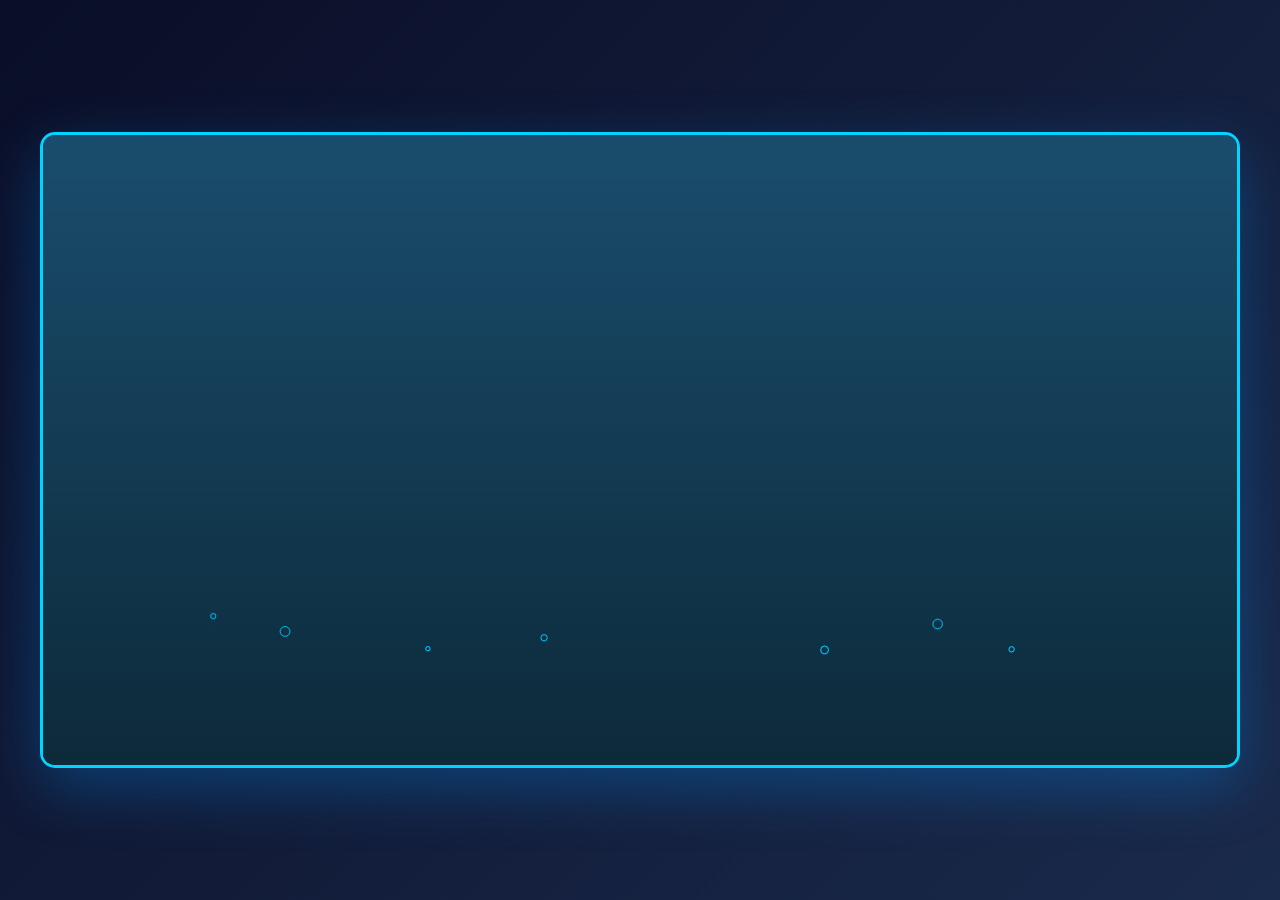
==== aquarium.html @ 92521ac9 "mob version" ====
<!DOCTYPE html>
<html lang="en">
<head>
    <meta charset="UTF-8">
    <meta name="viewport" content="width=device-width, initial-scale=1.0">
    <title>Interactive Aquarium</title>
    <style>
        * {
            margin: 0;
            padding: 0;
            box-sizing: border-box;
            cursor: url('assets/images/aquarium/indexFinger.png') 10 0, pointer;
            -webkit-user-select: none;
            user-select: none;
            -webkit-touch-callout: none;
        }

        html {
            cursor: url('assets/images/aquarium/indexFinger.png') 10 0, pointer;
        }

        body {
            font-family: 'Segoe UI', Tahoma, Geneva, Verdana, sans-serif;
            background: linear-gradient(135deg, #0a0e27 0%, #1a2a4b 100%);
            display: flex;
            flex-direction: column;
            align-items: center;
            justify-content: center;
            min-height: 100vh;
            padding: 20px;
            cursor: url('assets/images/aquarium/indexFinger.png') 10 0, pointer;
            overflow: hidden;
        }

        @media (max-width: 768px) {
            html, body {
                width: 100vw;
                height: 100vh;
                padding: 0;
                margin: 0;
                overflow: hidden;
                display: block;
            }
            
            body {
                padding: 0;
                min-height: 100vh;
                align-items: stretch;
                justify-content: stretch;
            }
        }

        .aquarium-container {
            width: 100%;
            max-width: 1200px;
            background: linear-gradient(to bottom, #1a4d6d, #0d2a3a);
            border-radius: 15px;
            box-shadow: 0 20px 60px rgba(0, 150, 255, 0.3);
            overflow: hidden;
            border: 3px solid #00d4ff;
            position: relative;
        }

        @media (max-width: 768px) {
            .aquarium-container {
                width: 100vw;
                height: 100vh;
                max-width: none;
                border-radius: 0;
                border: none;
                box-shadow: none;
                display: flex;
                flex-direction: column;
                position: fixed;
                top: 0;
                left: 0;
            }
        }



        canvas {
            display: block;
            background: linear-gradient(180deg, 
                rgba(26, 77, 109, 0.8) 0%,
                rgba(13, 42, 58, 0.9) 100%);
            cursor: url('assets/images/aquarium/indexFinger.png') 10 0, pointer;
            touch-action: none;
            -webkit-user-select: none;
            user-select: none;
            width: 100%;
            height: 100%;
            max-width: 100%;
            max-height: 100%;
        }

        @media (max-width: 768px) {
            canvas {
                width: 100vw !important;
                height: 100vh !important;
                display: block;
                max-width: 100vw;
                max-height: 100vh;
            }
        }

        .popup-message {
            position: fixed;
            top: 50%;
            left: 50%;
            transform: translate(-50%, -50%);
            z-index: 100;
            animation: popupFade 3s ease-out forwards;
            pointer-events: auto;
            cursor: pointer;
            transition: all 0.3s ease;
        }

        .popup-message:hover {
            transform: translate(-50%, -50%) scale(1.1);
        }

        .popup-message img {
            max-width: 90vw;
            height: auto;
            display: block;
        }

        @keyframes popupFade {
            0% {
                opacity: 1;
                transform: translate(-50%, -50%) scale(0.2);
            }
            80% {
                opacity: 1;
            }
            100% {
                opacity: 0;
                transform: translate(-50%, -50%) scale(0.6);
            }
        }

        .exit-button {
            position: absolute;
            top: -35px;
            left: 0px;
            padding: 0;
            background: none;
            border: none;
            cursor: pointer;
            z-index: 50;
            transition: all 0.3s ease;
        }

        @media (max-width: 768px) {
            .exit-button {
                top: 10px;
                right: 10px;
                left: auto;
            }

            .exit-button img {
                height: 60px;
                width: auto;
            }
        }

        .exit-button img {
            height: 150px;
            width: auto;
            display: block;
        }

        .exit-button:hover {
            transform: scale(1.1);
        }

        .thank-you-message {
            position: fixed;
            top: 50%;
            left: 50%;
            transform: translate(-50%, -50%);
            z-index: 200;
            animation: thankYouFade 2s ease-out forwards;
            pointer-events: none;
        }

        .thank-you-message img {
            max-width: 90vw;
            height: auto;
            display: block;
        }

        @keyframes thankYouFade {
            0% {
                opacity: 1;
                transform: translate(-50%, -50%) scale(0.2);
            }
            80% {
                opacity: 1;
            }
            100% {
                opacity: 0;
                transform: translate(-50%, -50%) scale(0.6);
            }
        }

        .feed-button {
            display: none;
            position: fixed;
            bottom: 30px;
            left: 50%;
            transform: translateX(-50%);
            z-index: 100;
            background: linear-gradient(135deg, #00d4ff 0%, #0099ff 100%);
            color: white;
            border: none;
            padding: 14px 28px;
            border-radius: 8px;
            font-size: 16px;
            font-weight: 600;
            cursor: pointer;
            box-shadow: 0 4px 15px rgba(0, 212, 255, 0.4);
            transition: all 0.3s ease;
            pointer-events: auto;
            touch-action: manipulation;
            -webkit-user-select: none;
            user-select: none;
        }

        .feed-button:active {
            transform: translateX(-50%) scale(0.95);
        }

        .feed-button.holding {
            background: linear-gradient(135deg, #00ff88 0%, #00dd66 100%);
            box-shadow: 0 4px 20px rgba(0, 255, 136, 0.6);
        }

        @media (max-width: 768px) {
            .feed-button {
                display: block;
                bottom: 15px;
                padding: 12px 24px;
                font-size: 14px;
                right: 15px;
                left: auto;
                transform: none;
            }

            .feed-button:active {
                transform: scale(0.95);
            }
        }

        @media (max-width: 768px) and (max-height: 500px) {
            /* Landscape mode on mobile */
            .feed-button {
                bottom: 10px;
                right: 10px;
                padding: 10px 16px;
                font-size: 12px;
            }
        }
    </style>

</head>
<body>
    <div class="aquarium-container">
        <button class="exit-button" id="exitButton">
            <img src="assets/images/aquarium/exitButton.png" alt="Exit Aquarium">
        </button>
        <canvas id="aquariumCanvas"></canvas>
    </div>
    <div class="popup-message" id="popupMessage">
        <img src="assets/images/aquarium/pressSpaceToFeed.png" alt="Press Space to Feed">
    </div>
    <button class="feed-button" id="feedButton">Feed Fish</button>
    <div class="thank-you-message" id="thankYouMessage" style="display: none;">
        <img src="assets/images/aquarium/thanksForSwimmingBy.png" alt="Thanks for Swimming By">
    </div>

    <script>
        // ============================================================================
        // LANDSCAPE ORIENTATION LOCK FOR MOBILE
        // ============================================================================
        
        let gameInitialized = false;
        let gameLoopRunning = false;

        // Force landscape orientation on mobile devices
        if (screen.orientation && typeof screen.orientation.lock === 'function') {
            const isMobile = /Android|webOS|iPhone|iPad|iPod|BlackBerry|IEMobile|Opera Mini/i.test(navigator.userAgent);
            if (isMobile) {
                screen.orientation.lock('landscape').catch(err => {
                    // Silently fail if orientation lock is not supported
                    console.log('Orientation lock not supported on this device');
                });
            }
        }

        // Show warning for portrait mode on mobile
        function checkOrientation() {
            const isMobile = window.innerWidth < 768;
            const existingWarning = document.getElementById('orientationWarning');
            
            if (isMobile && window.innerHeight > window.innerWidth) {
                // Device is in portrait - only create warning if it doesn't exist
                if (!existingWarning) {
                    const warningMsg = document.createElement('div');
                    warningMsg.id = 'orientationWarning';
                    warningMsg.style.cssText = `
                        position: fixed;
                        top: 0;
                        left: 0;
                        width: 100%;
                        height: 100%;
                        background: rgba(0, 0, 0, 0.95);
                        display: flex;
                        align-items: center;
                        justify-content: center;
                        z-index: 1000;
                        color: white;
                        text-align: center;
                        font-size: 28px;
                        font-weight: bold;
                        font-family: Arial, sans-serif;
                    `;
                    warningMsg.textContent = '📱\n\nPlease rotate your device to landscape';
                    document.body.appendChild(warningMsg);
                }
            } else {
                // In landscape - remove warning and ensure game is initialized
                if (existingWarning) {
                    existingWarning.remove();
                }
                // Initialize game if not already started - with small delay for dimensions to update
                if (!gameInitialized && !gameLoopRunning) {
                    setTimeout(() => {
                        resizeCanvas();
                        startGame();
                    }, 50);
                }
            }
        }

        // Check orientation on load and on orientation change
        checkOrientation();
        window.addEventListener('orientationchange', () => {
            // Delay check to allow screen dimensions to update
            setTimeout(checkOrientation, 100);
        });
        window.addEventListener('resize', () => {
            resizeCanvas();
            checkOrientation();
        });

        // ============================================================================
        // AQUARIUM CANVAS SETUP
        // ============================================================================

        const canvas = document.getElementById('aquariumCanvas');
        const ctx = canvas.getContext('2d');

        // Aquarium boundaries (constrain to tank area within the background image)
        let aquariumBounds = {
            left: 0,
            right: 0,
            top: 0,
            bottom: 0
        };

        function updateAquariumBounds() {
            aquariumBounds = {
                left: canvas.width * 0.06,
                right: canvas.width * 0.945,
                top: canvas.height * 0.22,
                bottom: canvas.height * 0.82
            };
        }

        // Set canvas size
        function resizeCanvas() {
            const container = canvas.parentElement;
            const isMobile = window.innerWidth < 768;
            
            if (isMobile) {
                // Mobile landscape mode - fill entire viewport minus any borders
                canvas.width = window.innerWidth;
                canvas.height = window.innerHeight;
                // Force container to fill screen
                container.style.width = '100vw';
                container.style.height = '100vh';
            } else {
                // Desktop - maintain aspect ratio
                canvas.width = container.clientWidth || window.innerWidth;
                canvas.height = Math.max(500, window.innerHeight * 0.7);
                container.style.width = '100%';
                container.style.height = 'auto';
            }
            updateAquariumBounds();
        }
        resizeCanvas();
        window.addEventListener('resize', resizeCanvas);

        // Preload all images for faster loading
        const imagesToPreload = [
            'assets/images/aquarium/indexFinger.png',
            'assets/images/aquarium/exitButton.png',
            'assets/images/aquarium/pressSpaceToFeed.png',
            'assets/images/aquarium/thanksForSwimmingBy.png',
            'assets/images/aquarium/jellyfish1.png',
            'assets/images/aquarium/jellyfish2.png',
            'assets/images/aquarium/clownfish.png',
            'assets/images/aquarium/bettafish.png',
            'assets/images/aquarium/angelfish.png',
            'assets/images/aquarium/angelfish2.png',
            'assets/images/aquarium/corydoras.png',
            'assets/images/aquarium/discus.png',
            'assets/images/aquarium/fancyGoldfish.png',
            'assets/images/aquarium/goldfish.png',
            'assets/images/aquarium/guppyfish.png',
            'assets/images/aquarium/koifish.png',
            'assets/images/aquarium/neontetra.png',
            'assets/images/aquarium/zebradanio.png',
            'assets/images/aquarium/pufferfish.png'
        ];
        imagesToPreload.forEach(src => {
            const img = new Image();
            img.src = src;
        });

        // Load background video
        const backgroundVideo = document.createElement('video');
        backgroundVideo.src = 'assets/images/aquarium/aquariumBackground.mp4';
        backgroundVideo.loop = true;
        backgroundVideo.muted = true;
        backgroundVideo.autoplay = true;
        backgroundVideo.preload = 'auto';
        let backgroundLoaded = false;
        backgroundVideo.oncanplay = () => {
            backgroundLoaded = true;
            backgroundVideo.play();
        };

        // ============================================================================
        // FISH TYPES & PROPERTIES
        // ============================================================================

        // ============================================================================
        // GAME OBJECTS
        // ============================================================================

        class Food {
            constructor(x, y) {
                this.x = x;
                this.y = y;
                this.vy = 1 + Math.random() * 1;
                this.vx = (Math.random() - 0.5) * 0.5;
                this.nutrition = 30;
                this.size = 4;
                this.eaten = false;
                this.touchedFloor = false;
                this.floorTimer = 0;
                // Random colorful food
                const colors = ['#FF6B6B', '#FFD700', '#FF1493', '#00FF7F', '#00BFFF', '#FFB347', '#FF69B4', '#32CD32'];
                this.color = colors[Math.floor(Math.random() * colors.length)];
            }

            update() {
                this.y += this.vy;
                this.x += this.vx;

                // Keep food within aquarium bounds with margin
                if (this.x < aquariumBounds.left + 5) this.x = aquariumBounds.left + 5;
                if (this.x > aquariumBounds.right - 5) this.x = aquariumBounds.right - 5;

                // Stop at bottom of aquarium
                if (this.y > aquariumBounds.bottom - 10) {
                    this.y = aquariumBounds.bottom - 10;
                    this.vy = 0;
                    if (!this.touchedFloor) {
                        this.touchedFloor = true;
                        this.floorTimer = 180; // 3 seconds at 60 FPS
                    }
                }

                // Count down timer after touching floor
                if (this.touchedFloor) {
                    this.floorTimer--;
                }
            }

            draw(ctx) {
                ctx.fillStyle = this.color;
                ctx.beginPath();
                ctx.arc(this.x, this.y, this.size, 0, Math.PI * 2);
                ctx.fill();

                // Glow
                ctx.strokeStyle = 'rgba(255, 215, 0, 0.5)';
                ctx.lineWidth = 1;
                ctx.beginPath();
                ctx.arc(this.x, this.y, this.size + 3, 0, Math.PI * 2);
                ctx.stroke();
            }
        }

        class Bubble {
            constructor(x, y) {
                this.x = x;
                this.y = y;
                this.vy = -0.5 - Math.random() * 0.5;
                this.vx = (Math.random() - 0.5) * 0.3;
                this.radius = 2 + Math.random() * 4;
                this.life = 200;
            }

            update() {
                this.y += this.vy;
                this.x += this.vx;
                this.life--;
            }

            draw(ctx) {
                ctx.strokeStyle = `rgba(0, 200, 255, ${this.life / 200})`;
                ctx.lineWidth = 1;
                ctx.beginPath();
                ctx.arc(this.x, this.y, this.radius, 0, Math.PI * 2);
                ctx.stroke();
            }
        }

        class Plant {
            constructor(x, baseY) {
                this.x = x;
                this.baseY = baseY;
                this.height = 40 + Math.random() * 60;
                this.waveOffset = Math.random() * Math.PI * 2;
                this.waveSpeed = 0.02 + Math.random() * 0.02;
            }

            draw(ctx) {
                ctx.strokeStyle = '#2ECC71';
                ctx.lineWidth = 3;
                ctx.beginPath();
                ctx.moveTo(this.x, this.baseY);

                for (let i = 0; i < this.height; i += 5) {
                    const wave = Math.sin(this.waveOffset + i * 0.1) * 5;
                    ctx.lineTo(this.x + wave, this.baseY - i);
                }
                ctx.stroke();

                this.waveOffset += this.waveSpeed;
            }
        }

        class Shell {
            constructor(x, y) {
                this.x = x;
                this.y = y;
                this.bubbleTimer = 0;
            }

            update() {
                this.bubbleTimer++;
            }

            draw(ctx) {
                ctx.fillStyle = '#D4A574';
                ctx.beginPath();
                ctx.ellipse(this.x, this.y, 15, 20, 0.3, 0, Math.PI * 2);
                ctx.fill();

                ctx.strokeStyle = '#C19A6B';
                ctx.lineWidth = 2;
                ctx.stroke();

                // Create bubbles
                if (this.bubbleTimer % 30 === 0) {
                    bubbles.push(new Bubble(this.x, this.y - 10));
                }
            }
        }

        class Jellyfish1 {
            constructor(x, y) {
                this.x = x;
                this.y = y;
                this.vx = (Math.random() - 0.5) * 1.5;
                this.vy = (Math.random() - 0.5) * 0.8;
                this.size = 40;
                this.waveOffset = Math.random() * Math.PI * 2;
                this.image = new Image();
                this.image.src = 'assets/images/aquarium/jellyfish1.png';
                this.imageLoaded = false;
                this.image.onload = () => {
                    this.imageLoaded = true;
                };
            }

            update(mouseX, mouseY) {
                // Check distance to mouse
                const mouseDistX = mouseX - this.x;
                const mouseDistY = mouseY - this.y;
                const mouseDist = Math.hypot(mouseDistX, mouseDistY);

                if (mouseDist < 150) {
                    // Flee from mouse
                    this.vx = -mouseDistX / mouseDist * 1.2;
                    this.vy = -mouseDistY / mouseDist * 1.2;
                } else {
                    // Gentle wandering behavior
                    if (Math.random() < 0.03) {
                        this.vx = (Math.random() - 0.5) * 1.5;
                        this.vy = (Math.random() - 0.5) * 0.8;
                    }
                }

                // Update position
                this.x += this.vx;
                this.y += this.vy;
                this.waveOffset += 0.03;

                // Account for jellyfish size when bouncing
                const jellyfishExtent = this.size / 2;
                
                // Bounce off left and right aquarium walls
                if (this.x - jellyfishExtent < aquariumBounds.left) {
                    this.x = aquariumBounds.left + jellyfishExtent;
                    this.vx = Math.abs(this.vx);
                }
                if (this.x + jellyfishExtent > aquariumBounds.right) {
                    this.x = aquariumBounds.right - jellyfishExtent;
                    this.vx = -Math.abs(this.vx);
                }
                if (this.y - jellyfishExtent < aquariumBounds.top) this.y = aquariumBounds.top + jellyfishExtent;
                if (this.y + jellyfishExtent > aquariumBounds.bottom) this.y = aquariumBounds.bottom - jellyfishExtent;
            }

            draw(ctx) {
                if (this.imageLoaded) {
                    ctx.save();
                    ctx.translate(this.x, this.y);
                    
                    // Add bobbing motion
                    const bob = Math.sin(this.waveOffset) * 5;
                    
                    ctx.drawImage(this.image, -this.size / 2, -this.size / 2 + bob, this.size, this.size);
                    ctx.restore();
                }
            }
        }

        class Jellyfish2 {
            constructor(x, y) {
                this.x = x;
                this.y = y;
                this.vx = (Math.random() - 0.5) * 1.5;
                this.vy = (Math.random() - 0.5) * 0.8;
                this.size = 40;
                this.waveOffset = Math.random() * Math.PI * 2;
                this.image = new Image();
                this.image.src = 'assets/images/aquarium/jellyfish2.png';
                this.imageLoaded = false;
                this.image.onload = () => {
                    this.imageLoaded = true;
                };
            }

            update(mouseX, mouseY) {
                // Check distance to mouse
                const mouseDistX = mouseX - this.x;
                const mouseDistY = mouseY - this.y;
                const mouseDist = Math.hypot(mouseDistX, mouseDistY);

                if (mouseDist < 150) {
                    // Flee from mouse
                    this.vx = -mouseDistX / mouseDist * 1.2;
                    this.vy = -mouseDistY / mouseDist * 1.2;
                } else {
                    // Gentle wandering behavior
                    if (Math.random() < 0.03) {
                        this.vx = (Math.random() - 0.5) * 1.5;
                        this.vy = (Math.random() - 0.5) * 0.8;
                    }
                }

                // Update position
                this.x += this.vx;
                this.y += this.vy;
                this.waveOffset += 0.03;

                // Account for jellyfish size when bouncing
                const jellyfishExtent = this.size / 2;
                
                // Bounce off left and right aquarium walls
                if (this.x - jellyfishExtent < aquariumBounds.left) {
                    this.x = aquariumBounds.left + jellyfishExtent;
                    this.vx = Math.abs(this.vx);
                }
                if (this.x + jellyfishExtent > aquariumBounds.right) {
                    this.x = aquariumBounds.right - jellyfishExtent;
                    this.vx = -Math.abs(this.vx);
                }
                if (this.y - jellyfishExtent < aquariumBounds.top) this.y = aquariumBounds.top + jellyfishExtent;
                if (this.y + jellyfishExtent > aquariumBounds.bottom) this.y = aquariumBounds.bottom - jellyfishExtent;
            }

            draw(ctx) {
                if (this.imageLoaded) {
                    ctx.save();
                    ctx.translate(this.x, this.y);
                    
                    // Add bobbing motion
                    const bob = Math.sin(this.waveOffset) * 5;
                    
                    ctx.drawImage(this.image, -this.size / 2, -this.size / 2 + bob, this.size, this.size);
                    ctx.restore();
                }
            }
        }

        class Crab {
            constructor(x, y) {
                this.x = x;
                this.y = y;
                this.vx = (Math.random() - 0.5) * 1;
                this.vy = 0;
                this.size = 65;
                this.groundY = aquariumBounds.bottom - 25;
                this.image = new Image();
                this.image.src = 'assets/images/aquarium/crab.png';
                this.imageLoaded = false;
                this.image.onload = () => {
                    this.imageLoaded = true;
                };
                this.direction = this.vx > 0 ? 1 : -1;
            }

            update(mouseX, mouseY) {
                // Keep crab on the ground
                this.y = this.groundY;

                // Check distance to mouse
                const mouseDistX = mouseX - this.x;
                const mouseDistY = mouseY - this.y;
                const mouseDist = Math.hypot(mouseDistX, mouseDistY);

                if (mouseDist < 150) {
                    // Flee from mouse (move along ground)
                    this.vx = -mouseDistX / mouseDist * 1.5;
                } else {
                    // Gentle side-to-side wandering behavior
                    if (Math.random() < 0.02) {
                        this.vx = (Math.random() - 0.5) * 1;
                    }
                }

                // Update direction based on velocity
                if (this.vx > 0.1) {
                    this.direction = 1;
                } else if (this.vx < -0.1) {
                    this.direction = -1;
                }

                // Update position
                this.x += this.vx;

                // Bounce off left and right aquarium walls
                const crabExtent = this.size / 2;
                if (this.x - crabExtent < aquariumBounds.left) {
                    this.x = aquariumBounds.left + crabExtent;
                    this.vx = Math.abs(this.vx);
                    this.direction = 1;
                }
                if (this.x + crabExtent > aquariumBounds.right) {
                    this.x = aquariumBounds.right - crabExtent;
                    this.vx = -Math.abs(this.vx);
                    this.direction = -1;
                }
            }

            draw(ctx) {
                if (this.imageLoaded) {
                    ctx.save();
                    ctx.translate(this.x, this.y);
                    
                    // Flip crab based on direction
                    if (this.direction === -1) {
                        ctx.scale(-1, 1);
                    }
                    
                    ctx.drawImage(this.image, -this.size / 2, -this.size / 2, this.size, this.size);
                    ctx.restore();
                }
            }
        }

        class Clownfish {
            constructor(x, y) {
                this.x = x;
                this.y = y;
                this.vx = (Math.random() - 0.5) * 2;
                this.vy = (Math.random() - 0.5) * 1;
                this.size = 50;
                this.image = new Image();
                this.image.src = 'assets/images/aquarium/clownfish.png';
                this.imageLoaded = false;
                this.image.onload = () => {
                    this.imageLoaded = true;
                };
                this.direction = this.vx > 0 ? 1 : -1;
                this.verticalTilt = 0;
                this.targetFood = null;
                this.awareness = 200;
            }

            findNearestFood(foods) {
                let nearest = null;
                let minDist = this.awareness;

                for (let food of foods) {
                    const dist = Math.hypot(food.x - this.x, food.y - this.y);
                    if (dist < minDist) {
                        nearest = food;
                        minDist = dist;
                    }
                }
                return nearest;
            }

            update(mouseX, mouseY, foods) {
                // Check distance to mouse
                const mouseDistX = mouseX - this.x;
                const mouseDistY = mouseY - this.y;
                const mouseDist = Math.hypot(mouseDistX, mouseDistY);

                if (mouseDist < 150) {
                    // Flee from mouse
                    this.vx = -mouseDistX / mouseDist * 2;
                    this.vy = -mouseDistY / mouseDist * 1.5;
                } else {
                    // Look for food
                    this.targetFood = this.findNearestFood(foods);

                    if (this.targetFood) {
                        const dx = this.targetFood.x - this.x;
                        const dy = this.targetFood.y - this.y;
                        const dist = Math.hypot(dx, dy);

                        // Move towards food
                        this.vx = (dx / dist) * 2;
                        this.vy = (dy / dist) * 1.5;

                        // Check if eating
                        if (dist < 20) {
                            this.targetFood.eaten = true;
                            this.targetFood = null;
                        }
                    } else {
                        // Gentle wandering behavior
                        if (Math.random() < 0.02) {
                            this.vx = (Math.random() - 0.5) * 2;
                            this.vy = (Math.random() - 0.5) * 1;
                        }
                    }
                }

                // Update direction based on velocity
                if (this.vx > 0.1) {
                    this.direction = 1;
                } else if (this.vx < -0.1) {
                    this.direction = -1;
                }

                // Update vertical tilt for up/down movement
                if (Math.abs(this.vx) > 0.1) {
                    this.verticalTilt = Math.atan(this.vy / Math.abs(this.vx)) * 0.5;
                } else if (Math.abs(this.vy) > 0.1) {
                    this.verticalTilt = Math.atan(this.vy / 0.1) * 0.5;
                }

                // Update position
                this.x += this.vx;
                this.y += this.vy;

                // Account for clownfish size
                const clownfishExtent = this.size / 2;
                
                // Bounce off left and right aquarium walls
                if (this.x - clownfishExtent < aquariumBounds.left) {
                    this.x = aquariumBounds.left + clownfishExtent;
                    this.vx = Math.abs(this.vx);
                }
                if (this.x + clownfishExtent > aquariumBounds.right) {
                    this.x = aquariumBounds.right - clownfishExtent;
                    this.vx = -Math.abs(this.vx);
                }
                if (this.y - clownfishExtent < aquariumBounds.top) this.y = aquariumBounds.top + clownfishExtent;
                if (this.y + clownfishExtent > aquariumBounds.bottom) this.y = aquariumBounds.bottom - clownfishExtent;
            }

            draw(ctx) {
                if (this.imageLoaded) {
                    ctx.save();
                    ctx.translate(this.x, this.y);
                    
                    // Flip based on direction
                    if (this.direction === -1) {
                        ctx.scale(-1, 1);
                    }
                    
                    // Apply vertical tilt for up/down movement
                    ctx.rotate(this.verticalTilt);
                    
                    ctx.drawImage(this.image, -this.size / 2, -this.size / 2, this.size, this.size);
                    ctx.restore();
                }
            }
        }

        class Bettafish {
            constructor(x, y) {
                this.x = x;
                this.y = y;
                this.vx = (Math.random() - 0.5) * 2;
                this.vy = (Math.random() - 0.5) * 1;
                this.size = 55;
                this.image = new Image();
                this.image.src = 'assets/images/aquarium/bettafish.png';
                this.imageLoaded = false;
                this.image.onload = () => {
                    this.imageLoaded = true;
                };
                this.direction = this.vx > 0 ? 1 : -1;
                this.verticalTilt = 0;
                this.targetFood = null;
                this.awareness = 200;
            }

            findNearestFood(foods) {
                let nearest = null;
                let minDist = this.awareness;

                for (let food of foods) {
                    const dist = Math.hypot(food.x - this.x, food.y - this.y);
                    if (dist < minDist) {
                        nearest = food;
                        minDist = dist;
                    }
                }
                return nearest;
            }

            update(mouseX, mouseY, foods) {
                // Check distance to mouse
                const mouseDistX = mouseX - this.x;
                const mouseDistY = mouseY - this.y;
                const mouseDist = Math.hypot(mouseDistX, mouseDistY);

                if (mouseDist < 150) {
                    // Flee from mouse
                    this.vx = -mouseDistX / mouseDist * 2;
                    this.vy = -mouseDistY / mouseDist * 1.5;
                } else {
                    // Look for food
                    this.targetFood = this.findNearestFood(foods);

                    if (this.targetFood) {
                        const dx = this.targetFood.x - this.x;
                        const dy = this.targetFood.y - this.y;
                        const dist = Math.hypot(dx, dy);

                        // Move towards food
                        this.vx = (dx / dist) * 2;
                        this.vy = (dy / dist) * 1.5;

                        // Check if eating
                        if (dist < 20) {
                            this.targetFood.eaten = true;
                            this.targetFood = null;
                        }
                    } else {
                        // Gentle wandering behavior
                        if (Math.random() < 0.02) {
                            this.vx = (Math.random() - 0.5) * 2;
                            this.vy = (Math.random() - 0.5) * 1;
                        }
                    }
                }

                // Update direction based on velocity
                if (this.vx > 0.1) {
                    this.direction = 1;
                } else if (this.vx < -0.1) {
                    this.direction = -1;
                }

                // Update vertical tilt for up/down movement
                if (Math.abs(this.vx) > 0.1) {
                    this.verticalTilt = Math.atan(this.vy / Math.abs(this.vx)) * 0.5;
                } else if (Math.abs(this.vy) > 0.1) {
                    this.verticalTilt = Math.atan(this.vy / 0.1) * 0.5;
                }

                // Update position
                this.x += this.vx;
                this.y += this.vy;

                // Account for bettafish size
                const bettafishExtent = this.size / 2;
                
                // Bounce off left and right aquarium walls
                if (this.x - bettafishExtent < aquariumBounds.left) {
                    this.x = aquariumBounds.left + bettafishExtent;
                    this.vx = Math.abs(this.vx);
                }
                if (this.x + bettafishExtent > aquariumBounds.right) {
                    this.x = aquariumBounds.right - bettafishExtent;
                    this.vx = -Math.abs(this.vx);
                }
                if (this.y - bettafishExtent < aquariumBounds.top) this.y = aquariumBounds.top + bettafishExtent;
                if (this.y + bettafishExtent > aquariumBounds.bottom) this.y = aquariumBounds.bottom - bettafishExtent;
            }

            draw(ctx) {
                if (this.imageLoaded) {
                    ctx.save();
                    ctx.translate(this.x, this.y);
                    
                    // Flip based on direction
                    if (this.direction === -1) {
                        ctx.scale(-1, 1);
                    }
                    
                    // Apply vertical tilt for up/down movement
                    ctx.rotate(this.verticalTilt);
                    
                    ctx.drawImage(this.image, -this.size / 2, -this.size / 2, this.size, this.size);
                    ctx.restore();
                }
            }
        }

        class Angelfish {
            constructor(x, y) {
                this.x = x;
                this.y = y;
                this.vx = (Math.random() - 0.5) * 2;
                this.vy = (Math.random() - 0.5) * 1;
                this.size = 48;
                this.image = new Image();
                this.image.src = 'assets/images/aquarium/angelfish.png';
                this.imageLoaded = false;
                this.image.onload = () => {
                    this.imageLoaded = true;
                };
                this.direction = this.vx > 0 ? 1 : -1;
                this.verticalTilt = 0;
                this.targetFood = null;
                this.awareness = 200;
            }

            findNearestFood(foods) {
                let nearest = null;
                let minDist = this.awareness;

                for (let food of foods) {
                    const dist = Math.hypot(food.x - this.x, food.y - this.y);
                    if (dist < minDist) {
                        nearest = food;
                        minDist = dist;
                    }
                }
                return nearest;
            }

            update(mouseX, mouseY, foods) {
                // Check distance to mouse
                const mouseDistX = mouseX - this.x;
                const mouseDistY = mouseY - this.y;
                const mouseDist = Math.hypot(mouseDistX, mouseDistY);

                if (mouseDist < 150) {
                    // Flee from mouse
                    this.vx = -mouseDistX / mouseDist * 2;
                    this.vy = -mouseDistY / mouseDist * 1.5;
                } else {
                    // Look for food
                    this.targetFood = this.findNearestFood(foods);

                    if (this.targetFood) {
                        const dx = this.targetFood.x - this.x;
                        const dy = this.targetFood.y - this.y;
                        const dist = Math.hypot(dx, dy);

                        // Move towards food
                        this.vx = (dx / dist) * 2;
                        this.vy = (dy / dist) * 1.5;

                        // Check if eating
                        if (dist < 20) {
                            this.targetFood.eaten = true;
                            this.targetFood = null;
                        }
                    } else {
                        // Gentle wandering behavior
                        if (Math.random() < 0.02) {
                            this.vx = (Math.random() - 0.5) * 2;
                            this.vy = (Math.random() - 0.5) * 1;
                        }
                    }
                }

                // Update direction based on velocity
                if (this.vx > 0.1) {
                    this.direction = 1;
                } else if (this.vx < -0.1) {
                    this.direction = -1;
                }

                // Update vertical tilt for up/down movement
                if (Math.abs(this.vx) > 0.1) {
                    this.verticalTilt = Math.atan(this.vy / Math.abs(this.vx)) * 0.5;
                } else if (Math.abs(this.vy) > 0.1) {
                    this.verticalTilt = Math.atan(this.vy / 0.1) * 0.5;
                }

                // Update position
                this.x += this.vx;
                this.y += this.vy;

                // Account for angelfish size
                const angelfishExtent = this.size / 2;
                
                // Bounce off left and right aquarium walls
                if (this.x - angelfishExtent < aquariumBounds.left) {
                    this.x = aquariumBounds.left + angelfishExtent;
                    this.vx = Math.abs(this.vx);
                }
                if (this.x + angelfishExtent > aquariumBounds.right) {
                    this.x = aquariumBounds.right - angelfishExtent;
                    this.vx = -Math.abs(this.vx);
                }
                if (this.y - angelfishExtent < aquariumBounds.top) this.y = aquariumBounds.top + angelfishExtent;
                if (this.y + angelfishExtent > aquariumBounds.bottom) this.y = aquariumBounds.bottom - angelfishExtent;
            }

            draw(ctx) {
                if (this.imageLoaded) {
                    ctx.save();
                    ctx.translate(this.x, this.y);
                    
                    // Flip based on direction
                    if (this.direction === -1) {
                        ctx.scale(-1, 1);
                    }
                    
                    // Apply vertical tilt for up/down movement
                    ctx.rotate(this.verticalTilt);
                    
                    ctx.drawImage(this.image, -this.size / 2, -this.size / 2, this.size, this.size);
                    ctx.restore();
                }
            }
        }

        class Angelfish2 {
            constructor(x, y) {
                this.x = x;
                this.y = y;
                this.vx = (Math.random() - 0.5) * 2;
                this.vy = (Math.random() - 0.5) * 1;
                this.size = 48;
                this.image = new Image();
                this.image.src = 'assets/images/aquarium/angelfish2.png';
                this.imageLoaded = false;
                this.image.onload = () => { this.imageLoaded = true; };
                this.direction = this.vx > 0 ? 1 : -1;
                this.verticalTilt = 0;
                this.targetFood = null;
                this.awareness = 200;
            }

            findNearestFood(foods) {
                let nearest = null;
                let minDist = this.awareness;
                for (let food of foods) {
                    const dist = Math.hypot(food.x - this.x, food.y - this.y);
                    if (dist < minDist) { nearest = food; minDist = dist; }
                }
                return nearest;
            }

            update(mouseX, mouseY, foods) {
                const mouseDistX = mouseX - this.x;
                const mouseDistY = mouseY - this.y;
                const mouseDist = Math.hypot(mouseDistX, mouseDistY);
                if (mouseDist < 150) {
                    this.vx = -mouseDistX / mouseDist * 2;
                    this.vy = -mouseDistY / mouseDist * 1.5;
                } else {
                    this.targetFood = this.findNearestFood(foods);
                    if (this.targetFood) {
                        const dx = this.targetFood.x - this.x;
                        const dy = this.targetFood.y - this.y;
                        const dist = Math.hypot(dx, dy);
                        this.vx = (dx / dist) * 2;
                        this.vy = (dy / dist) * 1.5;
                        if (dist < 20) { this.targetFood.eaten = true; this.targetFood = null; }
                    } else {
                        if (Math.random() < 0.02) { this.vx = (Math.random() - 0.5) * 2; this.vy = (Math.random() - 0.5) * 1; }
                    }
                }
                if (this.vx > 0.1) { this.direction = 1; } else if (this.vx < -0.1) { this.direction = -1; }
                if (Math.abs(this.vx) > 0.1) { this.verticalTilt = Math.atan(this.vy / Math.abs(this.vx)) * 0.5; } else if (Math.abs(this.vy) > 0.1) { this.verticalTilt = Math.atan(this.vy / 0.1) * 0.5; }
                this.x += this.vx;
                this.y += this.vy;
                const ext = this.size / 2;
                if (this.x - ext < aquariumBounds.left) { this.x = aquariumBounds.left + ext; this.vx = Math.abs(this.vx); }
                if (this.x + ext > aquariumBounds.right) { this.x = aquariumBounds.right - ext; this.vx = -Math.abs(this.vx); }
                if (this.y - ext < aquariumBounds.top) this.y = aquariumBounds.top + ext;
                if (this.y + ext > aquariumBounds.bottom) this.y = aquariumBounds.bottom - ext;
            }

            draw(ctx) {
                if (this.imageLoaded) {
                    ctx.save();
                    ctx.translate(this.x, this.y);
                    if (this.direction === -1) ctx.scale(-1, 1);
                    ctx.rotate(this.verticalTilt);
                    ctx.drawImage(this.image, -this.size / 2, -this.size / 2, this.size, this.size);
                    ctx.restore();
                }
            }
        }

        class Bettafish2 {
            constructor(x, y) {
                this.x = x;
                this.y = y;
                this.vx = (Math.random() - 0.5) * 2;
                this.vy = (Math.random() - 0.5) * 1;
                this.size = 50;
                this.image = new Image();
                this.image.src = 'assets/images/aquarium/bettafish2.png';
                this.imageLoaded = false;
                this.image.onload = () => { this.imageLoaded = true; };
                this.direction = this.vx > 0 ? 1 : -1;
                this.verticalTilt = 0;
                this.targetFood = null;
                this.awareness = 200;
            }

            findNearestFood(foods) {
                let nearest = null;
                let minDist = this.awareness;
                for (let food of foods) {
                    const dist = Math.hypot(food.x - this.x, food.y - this.y);
                    if (dist < minDist) { nearest = food; minDist = dist; }
                }
                return nearest;
            }

            update(mouseX, mouseY, foods) {
                const mouseDistX = mouseX - this.x;
                const mouseDistY = mouseY - this.y;
                const mouseDist = Math.hypot(mouseDistX, mouseDistY);
                if (mouseDist < 150) {
                    this.vx = -mouseDistX / mouseDist * 2;
                    this.vy = -mouseDistY / mouseDist * 1.5;
                } else {
                    this.targetFood = this.findNearestFood(foods);
                    if (this.targetFood) {
                        const dx = this.targetFood.x - this.x;
                        const dy = this.targetFood.y - this.y;
                        const dist = Math.hypot(dx, dy);
                        this.vx = (dx / dist) * 2;
                        this.vy = (dy / dist) * 1.5;
                        if (dist < 20) { this.targetFood.eaten = true; this.targetFood = null; }
                    } else {
                        if (Math.random() < 0.02) { this.vx = (Math.random() - 0.5) * 2; this.vy = (Math.random() - 0.5) * 1; }
                    }
                }
                if (this.vx > 0.1) { this.direction = 1; } else if (this.vx < -0.1) { this.direction = -1; }
                if (Math.abs(this.vx) > 0.1) { this.verticalTilt = Math.atan(this.vy / Math.abs(this.vx)) * 0.5; } else if (Math.abs(this.vy) > 0.1) { this.verticalTilt = Math.atan(this.vy / 0.1) * 0.5; }
                this.x += this.vx;
                this.y += this.vy;
                const ext = this.size / 2;
                if (this.x - ext < aquariumBounds.left) { this.x = aquariumBounds.left + ext; this.vx = Math.abs(this.vx); }
                if (this.x + ext > aquariumBounds.right) { this.x = aquariumBounds.right - ext; this.vx = -Math.abs(this.vx); }
                if (this.y - ext < aquariumBounds.top) this.y = aquariumBounds.top + ext;
                if (this.y + ext > aquariumBounds.bottom) this.y = aquariumBounds.bottom - ext;
            }

            draw(ctx) {
                if (this.imageLoaded) {
                    ctx.save();
                    ctx.translate(this.x, this.y);
                    if (this.direction === -1) ctx.scale(-1, 1);
                    ctx.rotate(this.verticalTilt);
                    ctx.drawImage(this.image, -this.size / 2, -this.size / 2, this.size, this.size);
                    ctx.restore();
                }
            }
        }

        class Corydoras {
            constructor(x, y) {
                this.x = x;
                this.y = y;
                this.vx = (Math.random() - 0.5) * 2;
                this.vy = (Math.random() - 0.5) * 1;
                this.size = 45;
                this.image = new Image();
                this.image.src = 'assets/images/aquarium/corydoras.png';
                this.imageLoaded = false;
                this.image.onload = () => { this.imageLoaded = true; };
                this.direction = this.vx > 0 ? 1 : -1;
                this.verticalTilt = 0;
                this.targetFood = null;
                this.awareness = 200;
            }

            findNearestFood(foods) {
                let nearest = null;
                let minDist = this.awareness;
                for (let food of foods) {
                    const dist = Math.hypot(food.x - this.x, food.y - this.y);
                    if (dist < minDist) { nearest = food; minDist = dist; }
                }
                return nearest;
            }

            update(mouseX, mouseY, foods) {
                const mouseDistX = mouseX - this.x;
                const mouseDistY = mouseY - this.y;
                const mouseDist = Math.hypot(mouseDistX, mouseDistY);
                if (mouseDist < 150) {
                    this.vx = -mouseDistX / mouseDist * 2;
                    this.vy = -mouseDistY / mouseDist * 1.5;
                } else {
                    this.targetFood = this.findNearestFood(foods);
                    if (this.targetFood) {
                        const dx = this.targetFood.x - this.x;
                        const dy = this.targetFood.y - this.y;
                        const dist = Math.hypot(dx, dy);
                        this.vx = (dx / dist) * 2;
                        this.vy = (dy / dist) * 1.5;
                        if (dist < 20) { this.targetFood.eaten = true; this.targetFood = null; }
                    } else {
                        if (Math.random() < 0.02) { this.vx = (Math.random() - 0.5) * 2; this.vy = (Math.random() - 0.5) * 1; }
                    }
                }
                if (this.vx > 0.1) { this.direction = 1; } else if (this.vx < -0.1) { this.direction = -1; }
                if (Math.abs(this.vx) > 0.1) { this.verticalTilt = Math.atan(this.vy / Math.abs(this.vx)) * 0.5; } else if (Math.abs(this.vy) > 0.1) { this.verticalTilt = Math.atan(this.vy / 0.1) * 0.5; }
                this.x += this.vx;
                this.y += this.vy;
                const ext = this.size / 2;
                if (this.x - ext < aquariumBounds.left) { this.x = aquariumBounds.left + ext; this.vx = Math.abs(this.vx); }
                if (this.x + ext > aquariumBounds.right) { this.x = aquariumBounds.right - ext; this.vx = -Math.abs(this.vx); }
                if (this.y - ext < aquariumBounds.top) this.y = aquariumBounds.top + ext;
                if (this.y + ext > aquariumBounds.bottom) this.y = aquariumBounds.bottom - ext;
            }

            draw(ctx) {
                if (this.imageLoaded) {
                    ctx.save();
                    ctx.translate(this.x, this.y);
                    if (this.direction === -1) ctx.scale(-1, 1);
                    ctx.rotate(this.verticalTilt);
                    ctx.drawImage(this.image, -this.size / 2, -this.size / 2, this.size, this.size);
                    ctx.restore();
                }
            }
        }

        class Discus {
            constructor(x, y) {
                this.x = x;
                this.y = y;
                this.vx = (Math.random() - 0.5) * 2;
                this.vy = (Math.random() - 0.5) * 1;
                this.size = 50;
                this.image = new Image();
                this.image.src = 'assets/images/aquarium/discus.png';
                this.imageLoaded = false;
                this.image.onload = () => { this.imageLoaded = true; };
                this.direction = this.vx > 0 ? 1 : -1;
                this.verticalTilt = 0;
                this.targetFood = null;
                this.awareness = 200;
            }

            findNearestFood(foods) {
                let nearest = null;
                let minDist = this.awareness;
                for (let food of foods) {
                    const dist = Math.hypot(food.x - this.x, food.y - this.y);
                    if (dist < minDist) { nearest = food; minDist = dist; }
                }
                return nearest;
            }

            update(mouseX, mouseY, foods) {
                const mouseDistX = mouseX - this.x;
                const mouseDistY = mouseY - this.y;
                const mouseDist = Math.hypot(mouseDistX, mouseDistY);
                if (mouseDist < 150) {
                    this.vx = -mouseDistX / mouseDist * 2;
                    this.vy = -mouseDistY / mouseDist * 1.5;
                } else {
                    this.targetFood = this.findNearestFood(foods);
                    if (this.targetFood) {
                        const dx = this.targetFood.x - this.x;
                        const dy = this.targetFood.y - this.y;
                        const dist = Math.hypot(dx, dy);
                        this.vx = (dx / dist) * 2;
                        this.vy = (dy / dist) * 1.5;
                        if (dist < 20) { this.targetFood.eaten = true; this.targetFood = null; }
                    } else {
                        if (Math.random() < 0.02) { this.vx = (Math.random() - 0.5) * 2; this.vy = (Math.random() - 0.5) * 1; }
                    }
                }
                if (this.vx > 0.1) { this.direction = 1; } else if (this.vx < -0.1) { this.direction = -1; }
                if (Math.abs(this.vx) > 0.1) { this.verticalTilt = Math.atan(this.vy / Math.abs(this.vx)) * 0.5; } else if (Math.abs(this.vy) > 0.1) { this.verticalTilt = Math.atan(this.vy / 0.1) * 0.5; }
                this.x += this.vx;
                this.y += this.vy;
                const ext = this.size / 2;
                if (this.x - ext < aquariumBounds.left) { this.x = aquariumBounds.left + ext; this.vx = Math.abs(this.vx); }
                if (this.x + ext > aquariumBounds.right) { this.x = aquariumBounds.right - ext; this.vx = -Math.abs(this.vx); }
                if (this.y - ext < aquariumBounds.top) this.y = aquariumBounds.top + ext;
                if (this.y + ext > aquariumBounds.bottom) this.y = aquariumBounds.bottom - ext;
            }

            draw(ctx) {
                if (this.imageLoaded) {
                    ctx.save();
                    ctx.translate(this.x, this.y);
                    if (this.direction === -1) ctx.scale(-1, 1);
                    ctx.rotate(this.verticalTilt);
                    ctx.drawImage(this.image, -this.size / 2, -this.size / 2, this.size, this.size);
                    ctx.restore();
                }
            }
        }

        class FancyGoldfish {
            constructor(x, y) {
                this.x = x;
                this.y = y;
                this.vx = (Math.random() - 0.5) * 2;
                this.vy = (Math.random() - 0.5) * 1;
                this.size = 45;
                this.image = new Image();
                this.image.src = 'assets/images/aquarium/fancyGoldfish.png';
                this.imageLoaded = false;
                this.image.onload = () => { this.imageLoaded = true; };
                this.direction = this.vx > 0 ? 1 : -1;
                this.verticalTilt = 0;
                this.targetFood = null;
                this.awareness = 200;
            }

            findNearestFood(foods) {
                let nearest = null;
                let minDist = this.awareness;
                for (let food of foods) {
                    const dist = Math.hypot(food.x - this.x, food.y - this.y);
                    if (dist < minDist) { nearest = food; minDist = dist; }
                }
                return nearest;
            }

            update(mouseX, mouseY, foods) {
                const mouseDistX = mouseX - this.x;
                const mouseDistY = mouseY - this.y;
                const mouseDist = Math.hypot(mouseDistX, mouseDistY);
                if (mouseDist < 150) {
                    this.vx = -mouseDistX / mouseDist * 2;
                    this.vy = -mouseDistY / mouseDist * 1.5;
                } else {
                    this.targetFood = this.findNearestFood(foods);
                    if (this.targetFood) {
                        const dx = this.targetFood.x - this.x;
                        const dy = this.targetFood.y - this.y;
                        const dist = Math.hypot(dx, dy);
                        this.vx = (dx / dist) * 2;
                        this.vy = (dy / dist) * 1.5;
                        if (dist < 20) { this.targetFood.eaten = true; this.targetFood = null; }
                    } else {
                        if (Math.random() < 0.02) { this.vx = (Math.random() - 0.5) * 2; this.vy = (Math.random() - 0.5) * 1; }
                    }
                }
                if (this.vx > 0.1) { this.direction = 1; } else if (this.vx < -0.1) { this.direction = -1; }
                if (Math.abs(this.vx) > 0.1) { this.verticalTilt = Math.atan(this.vy / Math.abs(this.vx)) * 0.5; } else if (Math.abs(this.vy) > 0.1) { this.verticalTilt = Math.atan(this.vy / 0.1) * 0.5; }
                this.x += this.vx;
                this.y += this.vy;
                const ext = this.size / 2;
                if (this.x - ext < aquariumBounds.left) { this.x = aquariumBounds.left + ext; this.vx = Math.abs(this.vx); }
                if (this.x + ext > aquariumBounds.right) { this.x = aquariumBounds.right - ext; this.vx = -Math.abs(this.vx); }
                if (this.y - ext < aquariumBounds.top) this.y = aquariumBounds.top + ext;
                if (this.y + ext > aquariumBounds.bottom) this.y = aquariumBounds.bottom - ext;
            }

            draw(ctx) {
                if (this.imageLoaded) {
                    ctx.save();
                    ctx.translate(this.x, this.y);
                    if (this.direction === -1) ctx.scale(-1, 1);
                    ctx.rotate(this.verticalTilt);
                    ctx.drawImage(this.image, -this.size / 2, -this.size / 2, this.size, this.size);
                    ctx.restore();
                }
            }
        }

        class Goldfish {
            constructor(x, y) {
                this.x = x;
                this.y = y;
                this.vx = (Math.random() - 0.5) * 2;
                this.vy = (Math.random() - 0.5) * 1;
                this.size = 48;
                this.image = new Image();
                this.image.src = 'assets/images/aquarium/goldfish.png';
                this.imageLoaded = false;
                this.image.onload = () => { this.imageLoaded = true; };
                this.direction = this.vx > 0 ? 1 : -1;
                this.verticalTilt = 0;
                this.targetFood = null;
                this.awareness = 200;
            }

            findNearestFood(foods) {
                let nearest = null;
                let minDist = this.awareness;
                for (let food of foods) {
                    const dist = Math.hypot(food.x - this.x, food.y - this.y);
                    if (dist < minDist) { nearest = food; minDist = dist; }
                }
                return nearest;
            }

            update(mouseX, mouseY, foods) {
                const mouseDistX = mouseX - this.x;
                const mouseDistY = mouseY - this.y;
                const mouseDist = Math.hypot(mouseDistX, mouseDistY);
                if (mouseDist < 150) {
                    this.vx = -mouseDistX / mouseDist * 2;
                    this.vy = -mouseDistY / mouseDist * 1.5;
                } else {
                    this.targetFood = this.findNearestFood(foods);
                    if (this.targetFood) {
                        const dx = this.targetFood.x - this.x;
                        const dy = this.targetFood.y - this.y;
                        const dist = Math.hypot(dx, dy);
                        this.vx = (dx / dist) * 2;
                        this.vy = (dy / dist) * 1.5;
                        if (dist < 20) { this.targetFood.eaten = true; this.targetFood = null; }
                    } else {
                        if (Math.random() < 0.02) { this.vx = (Math.random() - 0.5) * 2; this.vy = (Math.random() - 0.5) * 1; }
                    }
                }
                if (this.vx > 0.1) { this.direction = 1; } else if (this.vx < -0.1) { this.direction = -1; }
                if (Math.abs(this.vx) > 0.1) { this.verticalTilt = Math.atan(this.vy / Math.abs(this.vx)) * 0.5; } else if (Math.abs(this.vy) > 0.1) { this.verticalTilt = Math.atan(this.vy / 0.1) * 0.5; }
                this.x += this.vx;
                this.y += this.vy;
                const ext = this.size / 2;
                if (this.x - ext < aquariumBounds.left) { this.x = aquariumBounds.left + ext; this.vx = Math.abs(this.vx); }
                if (this.x + ext > aquariumBounds.right) { this.x = aquariumBounds.right - ext; this.vx = -Math.abs(this.vx); }
                if (this.y - ext < aquariumBounds.top) this.y = aquariumBounds.top + ext;
                if (this.y + ext > aquariumBounds.bottom) this.y = aquariumBounds.bottom - ext;
            }

            draw(ctx) {
                if (this.imageLoaded) {
                    ctx.save();
                    ctx.translate(this.x, this.y);
                    if (this.direction === -1) ctx.scale(-1, 1);
                    ctx.rotate(this.verticalTilt);
                    ctx.drawImage(this.image, -this.size / 2, -this.size / 2, this.size, this.size);
                    ctx.restore();
                }
            }
        }

        class Guppyfish {
            constructor(x, y) {
                this.x = x;
                this.y = y;
                this.vx = (Math.random() - 0.5) * 2;
                this.vy = (Math.random() - 0.5) * 1;
                this.size = 35;
                this.image = new Image();
                this.image.src = 'assets/images/aquarium/guppyfish.png';
                this.imageLoaded = false;
                this.image.onload = () => { this.imageLoaded = true; };
                this.direction = this.vx > 0 ? 1 : -1;
                this.verticalTilt = 0;
                this.targetFood = null;
                this.awareness = 200;
            }

            findNearestFood(foods) {
                let nearest = null;
                let minDist = this.awareness;
                for (let food of foods) {
                    const dist = Math.hypot(food.x - this.x, food.y - this.y);
                    if (dist < minDist) { nearest = food; minDist = dist; }
                }
                return nearest;
            }

            update(mouseX, mouseY, foods) {
                const mouseDistX = mouseX - this.x;
                const mouseDistY = mouseY - this.y;
                const mouseDist = Math.hypot(mouseDistX, mouseDistY);
                if (mouseDist < 150) {
                    this.vx = -mouseDistX / mouseDist * 2;
                    this.vy = -mouseDistY / mouseDist * 1.5;
                } else {
                    this.targetFood = this.findNearestFood(foods);
                    if (this.targetFood) {
                        const dx = this.targetFood.x - this.x;
                        const dy = this.targetFood.y - this.y;
                        const dist = Math.hypot(dx, dy);
                        this.vx = (dx / dist) * 2;
                        this.vy = (dy / dist) * 1.5;
                        if (dist < 20) { this.targetFood.eaten = true; this.targetFood = null; }
                    } else {
                        if (Math.random() < 0.02) { this.vx = (Math.random() - 0.5) * 2; this.vy = (Math.random() - 0.5) * 1; }
                    }
                }
                if (this.vx > 0.1) { this.direction = 1; } else if (this.vx < -0.1) { this.direction = -1; }
                if (Math.abs(this.vx) > 0.1) { this.verticalTilt = Math.atan(this.vy / Math.abs(this.vx)) * 0.5; } else if (Math.abs(this.vy) > 0.1) { this.verticalTilt = Math.atan(this.vy / 0.1) * 0.5; }
                this.x += this.vx;
                this.y += this.vy;
                const ext = this.size / 2;
                if (this.x - ext < aquariumBounds.left) { this.x = aquariumBounds.left + ext; this.vx = Math.abs(this.vx); }
                if (this.x + ext > aquariumBounds.right) { this.x = aquariumBounds.right - ext; this.vx = -Math.abs(this.vx); }
                if (this.y - ext < aquariumBounds.top) this.y = aquariumBounds.top + ext;
                if (this.y + ext > aquariumBounds.bottom) this.y = aquariumBounds.bottom - ext;
            }

            draw(ctx) {
                if (this.imageLoaded) {
                    ctx.save();
                    ctx.translate(this.x, this.y);
                    if (this.direction === -1) ctx.scale(-1, 1);
                    ctx.rotate(this.verticalTilt);
                    ctx.drawImage(this.image, -this.size / 2, -this.size / 2, this.size, this.size);
                    ctx.restore();
                }
            }
        }

        class Koifish {
            constructor(x, y) {
                this.x = x;
                this.y = y;
                this.vx = (Math.random() - 0.5) * 2;
                this.vy = (Math.random() - 0.5) * 1;
                this.size = 60;
                this.image = new Image();
                this.image.src = 'assets/images/aquarium/koifish.png';
                this.imageLoaded = false;
                this.image.onload = () => { this.imageLoaded = true; };
                this.direction = this.vx > 0 ? 1 : -1;
                this.verticalTilt = 0;
                this.targetFood = null;
                this.awareness = 200;
            }

            findNearestFood(foods) {
                let nearest = null;
                let minDist = this.awareness;
                for (let food of foods) {
                    const dist = Math.hypot(food.x - this.x, food.y - this.y);
                    if (dist < minDist) { nearest = food; minDist = dist; }
                }
                return nearest;
            }

            update(mouseX, mouseY, foods) {
                const mouseDistX = mouseX - this.x;
                const mouseDistY = mouseY - this.y;
                const mouseDist = Math.hypot(mouseDistX, mouseDistY);
                if (mouseDist < 150) {
                    this.vx = -mouseDistX / mouseDist * 2;
                    this.vy = -mouseDistY / mouseDist * 1.5;
                } else {
                    this.targetFood = this.findNearestFood(foods);
                    if (this.targetFood) {
                        const dx = this.targetFood.x - this.x;
                        const dy = this.targetFood.y - this.y;
                        const dist = Math.hypot(dx, dy);
                        this.vx = (dx / dist) * 2;
                        this.vy = (dy / dist) * 1.5;
                        if (dist < 20) { this.targetFood.eaten = true; this.targetFood = null; }
                    } else {
                        if (Math.random() < 0.02) { this.vx = (Math.random() - 0.5) * 2; this.vy = (Math.random() - 0.5) * 1; }
                    }
                }
                if (this.vx > 0.1) { this.direction = 1; } else if (this.vx < -0.1) { this.direction = -1; }
                if (Math.abs(this.vx) > 0.1) { this.verticalTilt = Math.atan(this.vy / Math.abs(this.vx)) * 0.5; } else if (Math.abs(this.vy) > 0.1) { this.verticalTilt = Math.atan(this.vy / 0.1) * 0.5; }
                this.x += this.vx;
                this.y += this.vy;
                const ext = this.size / 2;
                if (this.x - ext < aquariumBounds.left) { this.x = aquariumBounds.left + ext; this.vx = Math.abs(this.vx); }
                if (this.x + ext > aquariumBounds.right) { this.x = aquariumBounds.right - ext; this.vx = -Math.abs(this.vx); }
                if (this.y - ext < aquariumBounds.top) this.y = aquariumBounds.top + ext;
                if (this.y + ext > aquariumBounds.bottom) this.y = aquariumBounds.bottom - ext;
            }

            draw(ctx) {
                if (this.imageLoaded) {
                    ctx.save();
                    ctx.translate(this.x, this.y);
                    if (this.direction === -1) ctx.scale(-1, 1);
                    ctx.rotate(this.verticalTilt);
                    ctx.drawImage(this.image, -this.size / 2, -this.size / 2, this.size, this.size);
                    ctx.restore();
                }
            }
        }

        class NeonTetra {
            constructor(x, y) {
                this.x = x;
                this.y = y;
                this.vx = (Math.random() - 0.5) * 2;
                this.vy = (Math.random() - 0.5) * 1;
                this.size = 30;
                this.image = new Image();
                this.image.src = 'assets/images/aquarium/neontetra.png';
                this.imageLoaded = false;
                this.image.onload = () => { this.imageLoaded = true; };
                this.direction = this.vx > 0 ? 1 : -1;
                this.verticalTilt = 0;
                this.targetFood = null;
                this.awareness = 200;
            }

            findNearestFood(foods) {
                let nearest = null;
                let minDist = this.awareness;
                for (let food of foods) {
                    const dist = Math.hypot(food.x - this.x, food.y - this.y);
                    if (dist < minDist) { nearest = food; minDist = dist; }
                }
                return nearest;
            }

            update(mouseX, mouseY, foods) {
                const mouseDistX = mouseX - this.x;
                const mouseDistY = mouseY - this.y;
                const mouseDist = Math.hypot(mouseDistX, mouseDistY);
                if (mouseDist < 150) {
                    this.vx = -mouseDistX / mouseDist * 2;
                    this.vy = -mouseDistY / mouseDist * 1.5;
                } else {
                    this.targetFood = this.findNearestFood(foods);
                    if (this.targetFood) {
                        const dx = this.targetFood.x - this.x;
                        const dy = this.targetFood.y - this.y;
                        const dist = Math.hypot(dx, dy);
                        this.vx = (dx / dist) * 2;
                        this.vy = (dy / dist) * 1.5;
                        if (dist < 20) { this.targetFood.eaten = true; this.targetFood = null; }
                    } else {
                        if (Math.random() < 0.02) { this.vx = (Math.random() - 0.5) * 2; this.vy = (Math.random() - 0.5) * 1; }
                    }
                }
                if (this.vx > 0.1) { this.direction = 1; } else if (this.vx < -0.1) { this.direction = -1; }
                if (Math.abs(this.vx) > 0.1) { this.verticalTilt = Math.atan(this.vy / Math.abs(this.vx)) * 0.5; } else if (Math.abs(this.vy) > 0.1) { this.verticalTilt = Math.atan(this.vy / 0.1) * 0.5; }
                this.x += this.vx;
                this.y += this.vy;
                const ext = this.size / 2;
                if (this.x - ext < aquariumBounds.left) { this.x = aquariumBounds.left + ext; this.vx = Math.abs(this.vx); }
                if (this.x + ext > aquariumBounds.right) { this.x = aquariumBounds.right - ext; this.vx = -Math.abs(this.vx); }
                if (this.y - ext < aquariumBounds.top) this.y = aquariumBounds.top + ext;
                if (this.y + ext > aquariumBounds.bottom) this.y = aquariumBounds.bottom - ext;
            }

            draw(ctx) {
                if (this.imageLoaded) {
                    ctx.save();
                    ctx.translate(this.x, this.y);
                    if (this.direction === -1) ctx.scale(-1, 1);
                    ctx.rotate(this.verticalTilt);
                    ctx.drawImage(this.image, -this.size / 2, -this.size / 2, this.size, this.size);
                    ctx.restore();
                }
            }
        }

        class ZebraDanio {
            constructor(x, y) {
                this.x = x;
                this.y = y;
                this.vx = (Math.random() - 0.5) * 2;
                this.vy = (Math.random() - 0.5) * 1;
                this.size = 38;
                this.image = new Image();
                this.image.src = 'assets/images/aquarium/zebradanio.png';
                this.imageLoaded = false;
                this.image.onload = () => { this.imageLoaded = true; };
                this.direction = this.vx > 0 ? 1 : -1;
                this.verticalTilt = 0;
                this.targetFood = null;
                this.awareness = 200;
            }

            findNearestFood(foods) {
                let nearest = null;
                let minDist = this.awareness;
                for (let food of foods) {
                    const dist = Math.hypot(food.x - this.x, food.y - this.y);
                    if (dist < minDist) { nearest = food; minDist = dist; }
                }
                return nearest;
            }

            update(mouseX, mouseY, foods) {
                const mouseDistX = mouseX - this.x;
                const mouseDistY = mouseY - this.y;
                const mouseDist = Math.hypot(mouseDistX, mouseDistY);
                if (mouseDist < 150) {
                    this.vx = -mouseDistX / mouseDist * 2;
                    this.vy = -mouseDistY / mouseDist * 1.5;
                } else {
                    this.targetFood = this.findNearestFood(foods);
                    if (this.targetFood) {
                        const dx = this.targetFood.x - this.x;
                        const dy = this.targetFood.y - this.y;
                        const dist = Math.hypot(dx, dy);
                        this.vx = (dx / dist) * 2;
                        this.vy = (dy / dist) * 1.5;
                        if (dist < 20) { this.targetFood.eaten = true; this.targetFood = null; }
                    } else {
                        if (Math.random() < 0.02) { this.vx = (Math.random() - 0.5) * 2; this.vy = (Math.random() - 0.5) * 1; }
                    }
                }
                if (this.vx > 0.1) { this.direction = 1; } else if (this.vx < -0.1) { this.direction = -1; }
                if (Math.abs(this.vx) > 0.1) { this.verticalTilt = Math.atan(this.vy / Math.abs(this.vx)) * 0.5; } else if (Math.abs(this.vy) > 0.1) { this.verticalTilt = Math.atan(this.vy / 0.1) * 0.5; }
                this.x += this.vx;
                this.y += this.vy;
                const ext = this.size / 2;
                if (this.x - ext < aquariumBounds.left) { this.x = aquariumBounds.left + ext; this.vx = Math.abs(this.vx); }
                if (this.x + ext > aquariumBounds.right) { this.x = aquariumBounds.right - ext; this.vx = -Math.abs(this.vx); }
                if (this.y - ext < aquariumBounds.top) this.y = aquariumBounds.top + ext;
                if (this.y + ext > aquariumBounds.bottom) this.y = aquariumBounds.bottom - ext;
            }

            draw(ctx) {
                if (this.imageLoaded) {
                    ctx.save();
                    ctx.translate(this.x, this.y);
                    if (this.direction === -1) ctx.scale(-1, 1);
                    ctx.rotate(this.verticalTilt);
                    ctx.drawImage(this.image, -this.size / 2, -this.size / 2, this.size, this.size);
                    ctx.restore();
                }
            }
        }

        class Shrimp {
            constructor(x, y) {
                this.x = x;
                this.y = y;
                this.vx = (Math.random() - 0.5) * 1.5;
                this.vy = (Math.random() - 0.5) * 0.8;
                this.size = 12;
                this.image = new Image();
                this.image.src = 'assets/images/aquarium/shrimp.png';
                this.imageLoaded = false;
                this.image.onload = () => { this.imageLoaded = true; };
                this.direction = this.vx > 0 ? 1 : -1;
                this.verticalTilt = 0;
            }

            update(mouseX, mouseY) {
                const mouseDistX = mouseX - this.x;
                const mouseDistY = mouseY - this.y;
                const mouseDist = Math.hypot(mouseDistX, mouseDistY);
                if (mouseDist < 150) {
                    this.vx = -mouseDistX / mouseDist * 1.2;
                    this.vy = -mouseDistY / mouseDist * 1.2;
                } else {
                    if (Math.random() < 0.03) {
                        this.vx = (Math.random() - 0.5) * 1.5;
                        this.vy = (Math.random() - 0.5) * 0.8;
                    }
                }
                if (this.vx > 0.1) { this.direction = 1; } else if (this.vx < -0.1) { this.direction = -1; }
                if (Math.abs(this.vx) > 0.1) { this.verticalTilt = Math.atan(this.vy / Math.abs(this.vx)) * 0.5; } else if (Math.abs(this.vy) > 0.1) { this.verticalTilt = Math.atan(this.vy / 0.1) * 0.5; }
                this.x += this.vx;
                this.y += this.vy;
                const ext = this.size / 2;
                if (this.x - ext < aquariumBounds.left) { this.x = aquariumBounds.left + ext; this.vx = Math.abs(this.vx); }
                if (this.x + ext > aquariumBounds.right) { this.x = aquariumBounds.right - ext; this.vx = -Math.abs(this.vx); }
                if (this.y - ext < aquariumBounds.top) this.y = aquariumBounds.top + ext;
                if (this.y + ext > aquariumBounds.bottom) this.y = aquariumBounds.bottom - ext;
            }

            draw(ctx) {
                if (this.imageLoaded) {
                    ctx.save();
                    ctx.translate(this.x, this.y);
                    if (this.direction === -1) ctx.scale(-1, 1);
                    ctx.rotate(this.verticalTilt);
                    ctx.drawImage(this.image, -this.size / 2, -this.size / 2, this.size, this.size);
                    ctx.restore();
                }
            }
        }

        class Pufferfish {
            constructor(x, y) {
                this.x = x;
                this.y = y;
                this.vx = (Math.random() - 0.5) * 1.5;
                this.vy = (Math.random() - 0.5) * 0.8;
                this.size = 60;
                this.image = new Image();
                this.image.src = 'assets/images/aquarium/pufferfish.png';
                this.imageLoaded = false;
                this.image.onload = () => { this.imageLoaded = true; };
                this.direction = this.vx > 0 ? 1 : -1;
                this.verticalTilt = 0;
            }

            update(mouseX, mouseY) {
                const mouseDistX = mouseX - this.x;
                const mouseDistY = mouseY - this.y;
                const mouseDist = Math.hypot(mouseDistX, mouseDistY);
                if (mouseDist < 150) {
                    this.vx = -mouseDistX / mouseDist * 1.2;
                    this.vy = -mouseDistY / mouseDist * 1.2;
                } else {
                    if (Math.random() < 0.03) {
                        this.vx = (Math.random() - 0.5) * 1.5;
                        this.vy = (Math.random() - 0.5) * 0.8;
                    }
                }
                if (this.vx > 0.1) { this.direction = 1; } else if (this.vx < -0.1) { this.direction = -1; }
                if (Math.abs(this.vx) > 0.1) { this.verticalTilt = Math.atan(this.vy / Math.abs(this.vx)) * 0.5; } else if (Math.abs(this.vy) > 0.1) { this.verticalTilt = Math.atan(this.vy / 0.1) * 0.5; }
                this.x += this.vx;
                this.y += this.vy;
                const ext = this.size / 2;
                if (this.x - ext < aquariumBounds.left) { this.x = aquariumBounds.left + ext; this.vx = Math.abs(this.vx); }
                if (this.x + ext > aquariumBounds.right) { this.x = aquariumBounds.right - ext; this.vx = -Math.abs(this.vx); }
                if (this.y - ext < aquariumBounds.top) this.y = aquariumBounds.top + ext;
                if (this.y + ext > aquariumBounds.bottom) this.y = aquariumBounds.bottom - ext;
            }

            draw(ctx) {
                if (this.imageLoaded) {
                    ctx.save();
                    ctx.translate(this.x, this.y);
                    if (this.direction === -1) ctx.scale(-1, 1);
                    ctx.rotate(this.verticalTilt);
                    ctx.drawImage(this.image, -this.size / 2, -this.size / 2, this.size, this.size);
                    ctx.restore();
                }
            }
        }

        // ============================================================================
        // GAME STATE
        // ============================================================================

        let foods = [];
        let bubbles = [];
        let plants = [];
        let shells = [];
        let jellyfish = [];
        let crabs = [];
        let clownfish = [];
        let bettafish = [];
        let angelfish = [];
        let angelfish2 = [];
        let bettafish2 = [];
        let corydoras = [];
        let discus = [];
        let fancyGoldfish = [];
        let goldfish = [];
        let guppyfish = [];
        let koifish = [];
        let neontetra = [];
        let zebradanio = [];
        let shrimp = [];
        let pufferfish = [];
        let mouseX = canvas.width / 2;
        let mouseY = canvas.height / 2;
        let foodSpawned = 0;

        // Initialize scene
        function init() {
            foods = [];
            bubbles = [];
            plants = [];
            shells = [];
            jellyfish = [];
            crabs = [];
            clownfish = [];
            bettafish = [];
            angelfish = [];
            angelfish2 = [];
            bettafish2 = [];
            corydoras = [];
            discus = [];
            fancyGoldfish = [];
            goldfish = [];
            guppyfish = [];
            koifish = [];
            neontetra = [];
            zebradanio = [];
            shrimp = [];
            pufferfish = [];

            // Create jellyfish1
            for (let i = 0; i < 3; i++) {
                const x = Math.random() * (aquariumBounds.right - aquariumBounds.left) + aquariumBounds.left;
                const y = Math.random() * (aquariumBounds.bottom - aquariumBounds.top) + aquariumBounds.top;
                jellyfish.push(new Jellyfish1(x, y));
            }

            // Create jellyfish2
            for (let i = 0; i < 2; i++) {
                const x = Math.random() * (aquariumBounds.right - aquariumBounds.left) + aquariumBounds.left;
                const y = Math.random() * (aquariumBounds.bottom - aquariumBounds.top) + aquariumBounds.top;
                jellyfish.push(new Jellyfish2(x, y));
            }

            // Create crabs on the ground
            for (let i = 0; i < 2; i++) {
                const x = Math.random() * (aquariumBounds.right - aquariumBounds.left) + aquariumBounds.left;
                crabs.push(new Crab(x, aquariumBounds.bottom - 25));
            }

            // Create clownfish
            for (let i = 0; i < 1; i++) {
                const x = Math.random() * (aquariumBounds.right - aquariumBounds.left) + aquariumBounds.left;
                const y = Math.random() * (aquariumBounds.bottom * 0.7 - aquariumBounds.top) + aquariumBounds.top;
                clownfish.push(new Clownfish(x, y));
            }

            // Create bettafish
            for (let i = 0; i < 2; i++) {
                const x = Math.random() * (aquariumBounds.right - aquariumBounds.left) + aquariumBounds.left;
                const y = Math.random() * (aquariumBounds.bottom * 0.65 - aquariumBounds.top) + aquariumBounds.top;
                bettafish.push(new Bettafish(x, y));
            }

            // Create angelfish
            for (let i = 0; i < 3; i++) {
                const x = Math.random() * (aquariumBounds.right - aquariumBounds.left) + aquariumBounds.left;
                const y = Math.random() * (aquariumBounds.bottom * 0.6 - aquariumBounds.top) + aquariumBounds.top;
                angelfish.push(new Angelfish(x, y));
            }

            // Create angelfish2
            for (let i = 0; i < 3; i++) {
                const x = Math.random() * (aquariumBounds.right - aquariumBounds.left) + aquariumBounds.left;
                const y = Math.random() * (aquariumBounds.bottom * 0.6 - aquariumBounds.top) + aquariumBounds.top;
                angelfish2.push(new Angelfish2(x, y));
            }

            // Create bettafish2
            for (let i = 0; i < 3; i++) {
                const x = Math.random() * (aquariumBounds.right - aquariumBounds.left) + aquariumBounds.left;
                const y = Math.random() * (aquariumBounds.bottom * 0.65 - aquariumBounds.top) + aquariumBounds.top;
                bettafish2.push(new Bettafish2(x, y));
            }

            // Create corydoras
            for (let i = 0; i < 2; i++) {
                const x = Math.random() * (aquariumBounds.right - aquariumBounds.left) + aquariumBounds.left;
                const y = Math.random() * (aquariumBounds.bottom * 0.75 - aquariumBounds.top) + aquariumBounds.top;
                corydoras.push(new Corydoras(x, y));
            }

            // Create discus
            for (let i = 0; i < 2; i++) {
                const x = Math.random() * (aquariumBounds.right - aquariumBounds.left) + aquariumBounds.left;
                const y = Math.random() * (aquariumBounds.bottom * 0.65 - aquariumBounds.top) + aquariumBounds.top;
                discus.push(new Discus(x, y));
            }

            // Create fancy goldfish
            for (let i = 0; i < 4; i++) {
                const x = Math.random() * (aquariumBounds.right - aquariumBounds.left) + aquariumBounds.left;
                const y = Math.random() * (aquariumBounds.bottom * 0.7 - aquariumBounds.top) + aquariumBounds.top;
                fancyGoldfish.push(new FancyGoldfish(x, y));
            }

            // Create goldfish
            for (let i = 0; i < 1; i++) {
                const x = Math.random() * (aquariumBounds.right - aquariumBounds.left) + aquariumBounds.left;
                const y = Math.random() * (aquariumBounds.bottom * 0.7 - aquariumBounds.top) + aquariumBounds.top;
                goldfish.push(new Goldfish(x, y));
            }

            // Create guppyfish
            for (let i = 0; i < 3; i++) {
                const x = Math.random() * (aquariumBounds.right - aquariumBounds.left) + aquariumBounds.left;
                const y = Math.random() * (aquariumBounds.bottom * 0.5 - aquariumBounds.top) + aquariumBounds.top;
                guppyfish.push(new Guppyfish(x, y));
            }

            // Create koifish
            for (let i = 0; i < 4; i++) {
                const x = Math.random() * (aquariumBounds.right - aquariumBounds.left) + aquariumBounds.left;
                const y = Math.random() * (aquariumBounds.bottom * 0.7 - aquariumBounds.top) + aquariumBounds.top;
                koifish.push(new Koifish(x, y));
            }

            // Create neon tetra
            for (let i = 0; i < 2; i++) {
                const x = Math.random() * (aquariumBounds.right - aquariumBounds.left) + aquariumBounds.left;
                const y = Math.random() * (aquariumBounds.bottom * 0.5 - aquariumBounds.top) + aquariumBounds.top;
                neontetra.push(new NeonTetra(x, y));
            }

            // Create zebra danio
            for (let i = 0; i < 3; i++) {
                const x = Math.random() * (aquariumBounds.right - aquariumBounds.left) + aquariumBounds.left;
                const y = Math.random() * (aquariumBounds.bottom * 0.6 - aquariumBounds.top) + aquariumBounds.top;
                zebradanio.push(new ZebraDanio(x, y));
            }

            // Create shrimp
            for (let i = 0; i < 50; i++) {
                shrimp.push(new Shrimp(Math.random() * (aquariumBounds.right - aquariumBounds.left) + aquariumBounds.left, Math.random() * (aquariumBounds.bottom - aquariumBounds.top) + aquariumBounds.top));
            }

            // Create pufferfish
            for (let i = 0; i < 2; i++) {
                const x = Math.random() * (aquariumBounds.right - aquariumBounds.left) + aquariumBounds.left;
                const y = Math.random() * (aquariumBounds.bottom - aquariumBounds.top) + aquariumBounds.top;
                pufferfish.push(new Pufferfish(x, y));
            }
        }

        // ============================================================================
        // INPUT HANDLING
        // ============================================================================

        document.addEventListener('mousemove', (e) => {
            const rect = canvas.getBoundingClientRect();
            mouseX = e.clientX - rect.left;
            mouseY = e.clientY - rect.top;
        });

        // Touch screen support - same effect as mouse movement
        document.addEventListener('touchmove', (e) => {
            // Only prevent default if touch is within canvas
            const touch = e.touches[0];
            const rect = canvas.getBoundingClientRect();
            if (touch.clientX >= rect.left && touch.clientX <= rect.right &&
                touch.clientY >= rect.top && touch.clientY <= rect.bottom) {
                e.preventDefault();
            }
            mouseX = touch.clientX - rect.left;
            mouseY = touch.clientY - rect.top;
        }, { passive: false });

        document.addEventListener('touchend', (e) => {
            // Move cursor away from canvas when touch ends
            mouseX = -1000;
            mouseY = -1000;
        });

        // Double-tap to feed fish (touch screen support)
        let lastTapTime = 0;
        let tapCount = 0;
        canvas.addEventListener('touchstart', (e) => {
            const currentTime = new Date().getTime();
            const tapLength = currentTime - lastTapTime;
            
            if (tapLength < 300 && tapLength > 0) {
                // Double tap detected
                tapCount++;
                if (tapCount === 2) {
                    // Spawn food like pressing space
                    for (let i = 0; i < 5; i++) {
                        const x = Math.random() * (aquariumBounds.right - aquariumBounds.left) + aquariumBounds.left;
                        const y = aquariumBounds.top + Math.random() * (aquariumBounds.bottom - aquariumBounds.top) * 0.2;
                        foods.push(new Food(x, y));
                        foodSpawned++;
                    }
                    tapCount = 0;
                }
            } else {
                tapCount = 1;
            }
            lastTapTime = currentTime;
        });

        document.addEventListener('keydown', (e) => {
            if (e.code === 'Space') {
                e.preventDefault();
                // Rain food down within aquarium bounds
                for (let i = 0; i < 5; i++) {
                    const x = Math.random() * (aquariumBounds.right - aquariumBounds.left) + aquariumBounds.left;
                    const y = aquariumBounds.top + Math.random() * (aquariumBounds.bottom - aquariumBounds.top) * 0.2;
                    foods.push(new Food(x, y));
                    foodSpawned++;
                }
            }
        });

        // Feed button handler for mobile - with continuous holding support
        const feedButton = document.getElementById('feedButton');
        let isFeedingInterval = null;
        let isPressed = false;

        function spawnFood() {
            for (let i = 0; i < 5; i++) {
                const x = Math.random() * (aquariumBounds.right - aquariumBounds.left) + aquariumBounds.left;
                const y = aquariumBounds.top + Math.random() * (aquariumBounds.bottom - aquariumBounds.top) * 0.2;
                foods.push(new Food(x, y));
                foodSpawned++;
            }
        }

        feedButton.addEventListener('mousedown', () => {
            isPressed = true;
            feedButton.classList.add('holding');
            spawnFood();
            isFeedingInterval = setInterval(spawnFood, 200);
        });

        feedButton.addEventListener('touchstart', (e) => {
            e.preventDefault();
            isPressed = true;
            feedButton.classList.add('holding');
            spawnFood();
            isFeedingInterval = setInterval(spawnFood, 200);
        }, { passive: false });

        function stopFeeding() {
            if (isFeedingInterval) {
                clearInterval(isFeedingInterval);
                isFeedingInterval = null;
            }
            isPressed = false;
            feedButton.classList.remove('holding');
        }

        feedButton.addEventListener('mouseup', stopFeeding);
        feedButton.addEventListener('mouseleave', stopFeeding);
        feedButton.addEventListener('touchend', stopFeeding);
        feedButton.addEventListener('touchcancel', stopFeeding);

        // Fallback for click
        feedButton.addEventListener('click', () => {
            if (!isPressed) {
                spawnFood();
            }
        });

        // Exit button handler - close window to return to portfolio
        document.getElementById('exitButton').addEventListener('click', () => {
            const popupMsg = document.getElementById('popupMessage');
            const thankYouMsg = document.getElementById('thankYouMessage');
            popupMsg.style.display = 'none';
            thankYouMsg.style.display = 'block';
            setTimeout(() => {
                // Close the window without reloading
                if (window.opener) {
                    window.close();
                } else {
                    // Fallback: if window.close() doesn't work, use history back
                    window.history.back();
                }
            }, 2000);
        });

        // ============================================================================
        // GAME LOOP
        // ============================================================================

        function update() {
            // Update food
            for (let i = foods.length - 1; i >= 0; i--) {
                foods[i].update();
                if (foods[i].eaten || (foods[i].touchedFloor && foods[i].floorTimer <= 0)) {
                    foods.splice(i, 1);
                }
            }

            // Update bubbles
            for (let i = bubbles.length - 1; i >= 0; i--) {
                bubbles[i].update();
                if (bubbles[i].life <= 0) {
                    bubbles.splice(i, 1);
                }
            }

            // Create random bubbles from bottom
            if (Math.random() < 0.20) {
                const x = aquariumBounds.left + Math.random() * (aquariumBounds.right - aquariumBounds.left);
                bubbles.push(new Bubble(x, aquariumBounds.bottom));
            }

            // Update jellyfish
            for (let j of jellyfish) {
                j.update(mouseX, mouseY);
            }

            // Update crabs
            for (let c of crabs) {
                c.update(mouseX, mouseY);
            }

            // Update clownfish
            for (let cf of clownfish) {
                cf.update(mouseX, mouseY, foods);
            }

            // Update bettafish
            for (let bf of bettafish) {
                bf.update(mouseX, mouseY, foods);
            }

            // Update angelfish
            for (let af of angelfish) {
                af.update(mouseX, mouseY, foods);
            }

            // Update angelfish2
            for (let af2 of angelfish2) {
                af2.update(mouseX, mouseY, foods);
            }

            // Update bettafish2
            for (let bf2 of bettafish2) {
                bf2.update(mouseX, mouseY, foods);
            }

            // Update corydoras
            for (let cd of corydoras) {
                cd.update(mouseX, mouseY, foods);
            }

            // Update discus
            for (let ds of discus) {
                ds.update(mouseX, mouseY, foods);
            }

            // Update fancy goldfish
            for (let fg of fancyGoldfish) {
                fg.update(mouseX, mouseY, foods);
            }

            // Update goldfish
            for (let gf of goldfish) {
                gf.update(mouseX, mouseY, foods);
            }

            // Update guppyfish
            for (let gy of guppyfish) {
                gy.update(mouseX, mouseY, foods);
            }

            // Update koifish
            for (let kf of koifish) {
                kf.update(mouseX, mouseY, foods);
            }

            // Update neon tetra
            for (let nt of neontetra) {
                nt.update(mouseX, mouseY, foods);
            }

            // Update zebra danio
            for (let zd of zebradanio) {
                zd.update(mouseX, mouseY, foods);
            }

            // Update shrimp
            for (let sr of shrimp) {
                sr.update(mouseX, mouseY);
            }

            // Update pufferfish
            for (let pf of pufferfish) {
                pf.update(mouseX, mouseY);
            }
        }

        function draw() {
            // Draw background video
            if (backgroundLoaded) {
                ctx.drawImage(backgroundVideo, 0, 0, canvas.width, canvas.height);
            } else {
                // Fallback gradient if video not loaded
                const gradient = ctx.createLinearGradient(0, 0, 0, canvas.height);
                gradient.addColorStop(0, 'rgba(26, 77, 109, 0.6)');
                gradient.addColorStop(1, 'rgba(13, 42, 58, 0.8)');
                ctx.fillStyle = gradient;
                ctx.fillRect(0, 0, canvas.width, canvas.height);
            }

            // Draw food
            for (let food of foods) {
                food.draw(ctx);
            }

            // Draw bubbles
            for (let bubble of bubbles) {
                bubble.draw(ctx);
            }

            // Draw jellyfish
            for (let j of jellyfish) {
                j.draw(ctx);
            }

            // Draw crabs
            for (let c of crabs) {
                c.draw(ctx);
            }

            // Draw clownfish
            for (let cf of clownfish) {
                cf.draw(ctx);
            }

            // Draw bettafish
            for (let bf of bettafish) {
                bf.draw(ctx);
            }

            // Draw angelfish
            for (let af of angelfish) {
                af.draw(ctx);
            }

            // Draw angelfish2
            for (let af2 of angelfish2) {
                af2.draw(ctx);
            }

            // Draw bettafish2
            for (let bf2 of bettafish2) {
                bf2.draw(ctx);
            }

            // Draw corydoras
            for (let cd of corydoras) {
                cd.draw(ctx);
            }

            // Draw discus
            for (let ds of discus) {
                ds.draw(ctx);
            }

            // Draw fancy goldfish
            for (let fg of fancyGoldfish) {
                fg.draw(ctx);
            }

            // Draw goldfish
            for (let gf of goldfish) {
                gf.draw(ctx);
            }

            // Draw guppyfish
            for (let gy of guppyfish) {
                gy.draw(ctx);
            }

            // Draw koifish
            for (let kf of koifish) {
                kf.draw(ctx);
            }

            // Draw neon tetra
            for (let nt of neontetra) {
                nt.draw(ctx);
            }

            // Draw zebra danio
            for (let zd of zebradanio) {
                zd.draw(ctx);
            }

            // Draw shrimp
            for (let sr of shrimp) {
                sr.draw(ctx);
            }

            // Draw pufferfish
            for (let pf of pufferfish) {
                pf.draw(ctx);
            }
        }

        function gameLoop() {
            update();
            draw();
            requestAnimationFrame(gameLoop);
        }

        // Start game function with initialization tracking
        function startGame() {
            if (!gameInitialized) {
                gameInitialized = true;
                resizeCanvas();
                init();
            }
            if (!gameLoopRunning) {
                gameLoopRunning = true;
                gameLoop();
            }
        }

        // Start the game when window loads or orientation is landscape
        window.addEventListener('load', () => {
            startGame();
        });

        // Fallback if load event doesn't fire
        setTimeout(() => {
            if (!gameInitialized) {
                startGame();
            }
        }, 100);
    </script>
</body>
</html>
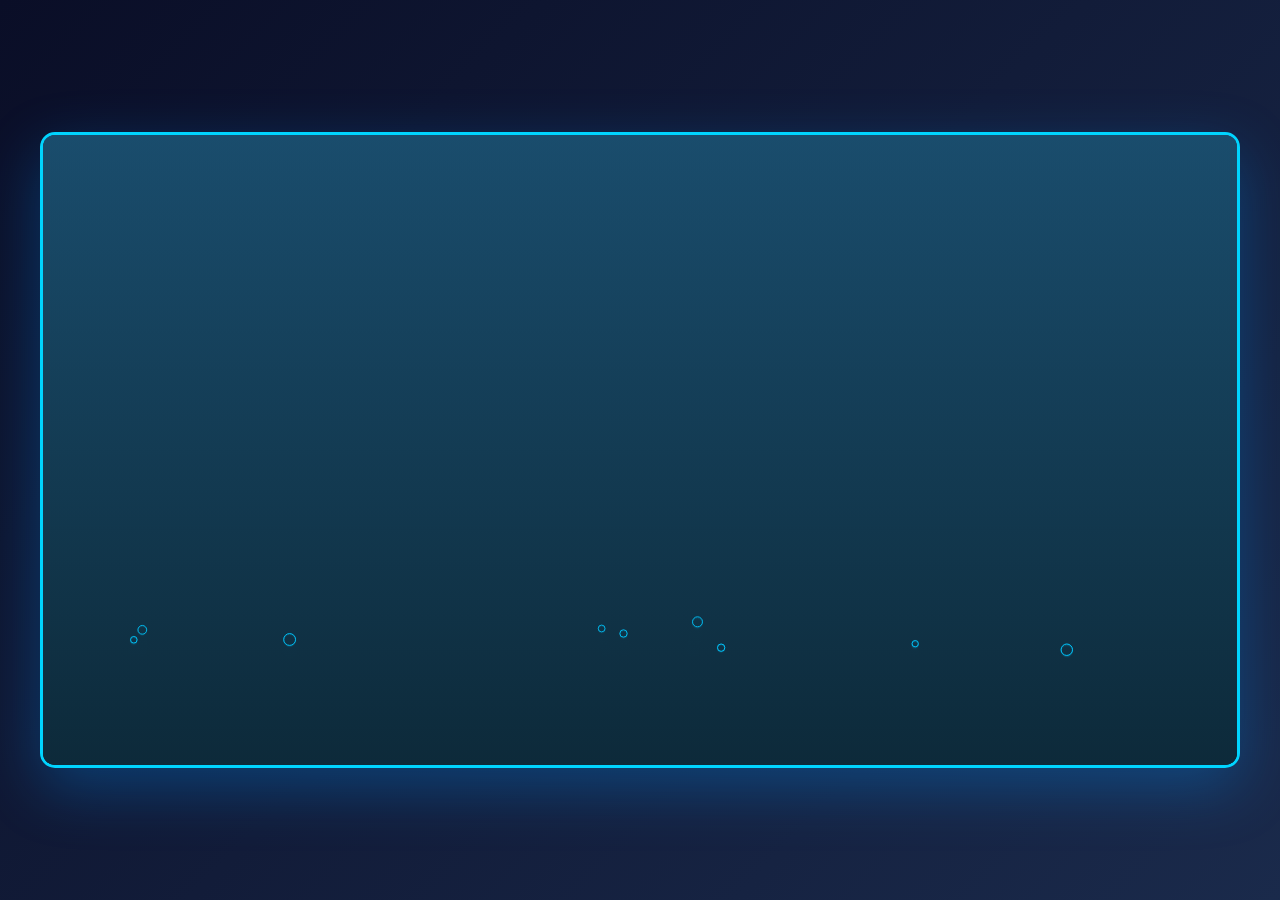
==== commit b71a0f9a: "mob version corrections" ====
--- a/aquarium.html
+++ b/aquarium.html
@@ -39,7 +39,8 @@
                 padding: 0;
                 margin: 0;
                 overflow: hidden;
-                display: block;
+                display: flex;
+                flex-direction: column;
             }
             
             body {
@@ -47,6 +48,7 @@
                 min-height: 100vh;
                 align-items: stretch;
                 justify-content: stretch;
+                flex: 1;
             }
         }
 
@@ -59,21 +61,23 @@
             overflow: hidden;
             border: 3px solid #00d4ff;
             position: relative;
+            flex-shrink: 0;
         }
 
         @media (max-width: 768px) {
             .aquarium-container {
-                width: 100vw;
-                height: 100vh;
-                max-width: none;
+                width: 100%;
+                height: 100%;
+                max-width: 100%;
                 border-radius: 0;
                 border: none;
                 box-shadow: none;
                 display: flex;
                 flex-direction: column;
-                position: fixed;
+                position: absolute;
                 top: 0;
                 left: 0;
+                flex: 1;
             }
         }
 
@@ -240,11 +244,12 @@
         @media (max-width: 768px) {
             .feed-button {
                 display: block;
+                position: absolute;
                 bottom: 15px;
+                right: 15px;
+                left: auto;
                 padding: 12px 24px;
                 font-size: 14px;
-                right: 15px;
-                left: auto;
                 transform: none;
             }
 
@@ -385,18 +390,14 @@
             const isMobile = window.innerWidth < 768;
             
             if (isMobile) {
-                // Mobile landscape mode - fill entire viewport minus any borders
+                // Mobile landscape mode - fill entire viewport
                 canvas.width = window.innerWidth;
                 canvas.height = window.innerHeight;
-                // Force container to fill screen
-                container.style.width = '100vw';
-                container.style.height = '100vh';
+                // Don't set container styles - let CSS handle it
             } else {
                 // Desktop - maintain aspect ratio
                 canvas.width = container.clientWidth || window.innerWidth;
                 canvas.height = Math.max(500, window.innerHeight * 0.7);
-                container.style.width = '100%';
-                container.style.height = 'auto';
             }
             updateAquariumBounds();
         }
@@ -435,13 +436,21 @@
         backgroundVideo.src = 'assets/images/aquarium/aquariumBackground.mp4';
         backgroundVideo.loop = true;
         backgroundVideo.muted = true;
-        backgroundVideo.autoplay = true;
         backgroundVideo.preload = 'auto';
         let backgroundLoaded = false;
-        backgroundVideo.oncanplay = () => {
+        
+        // Load video in background without blocking game start
+        backgroundVideo.addEventListener('canplay', () => {
             backgroundLoaded = true;
-            backgroundVideo.play();
-        };
+            backgroundVideo.play().catch(() => {
+                // Silently fail if autoplay is blocked
+            });
+        }, { once: true });
+        
+        // Start loading background asynchronously
+        setTimeout(() => {
+            backgroundVideo.load();
+        }, 500);
 
         // ============================================================================
         // FISH TYPES & PROPERTIES
@@ -2056,22 +2065,22 @@
                 bettafish.push(new Bettafish(x, y));
             }
 
-            // Create angelfish
-            for (let i = 0; i < 3; i++) {
+            // Create angelfish - reduced for faster loading
+            for (let i = 0; i < 2; i++) {
                 const x = Math.random() * (aquariumBounds.right - aquariumBounds.left) + aquariumBounds.left;
                 const y = Math.random() * (aquariumBounds.bottom * 0.6 - aquariumBounds.top) + aquariumBounds.top;
                 angelfish.push(new Angelfish(x, y));
             }
 
-            // Create angelfish2
-            for (let i = 0; i < 3; i++) {
+            // Create angelfish2 - reduced for faster loading
+            for (let i = 0; i < 2; i++) {
                 const x = Math.random() * (aquariumBounds.right - aquariumBounds.left) + aquariumBounds.left;
                 const y = Math.random() * (aquariumBounds.bottom * 0.6 - aquariumBounds.top) + aquariumBounds.top;
                 angelfish2.push(new Angelfish2(x, y));
             }
 
-            // Create bettafish2
-            for (let i = 0; i < 3; i++) {
+            // Create bettafish2 - reduced for faster loading
+            for (let i = 0; i < 2; i++) {
                 const x = Math.random() * (aquariumBounds.right - aquariumBounds.left) + aquariumBounds.left;
                 const y = Math.random() * (aquariumBounds.bottom * 0.65 - aquariumBounds.top) + aquariumBounds.top;
                 bettafish2.push(new Bettafish2(x, y));
@@ -2091,8 +2100,8 @@
                 discus.push(new Discus(x, y));
             }
 
-            // Create fancy goldfish
-            for (let i = 0; i < 4; i++) {
+            // Create fancy goldfish - reduced for faster loading
+            for (let i = 0; i < 2; i++) {
                 const x = Math.random() * (aquariumBounds.right - aquariumBounds.left) + aquariumBounds.left;
                 const y = Math.random() * (aquariumBounds.bottom * 0.7 - aquariumBounds.top) + aquariumBounds.top;
                 fancyGoldfish.push(new FancyGoldfish(x, y));
@@ -2112,8 +2121,8 @@
                 guppyfish.push(new Guppyfish(x, y));
             }
 
-            // Create koifish
-            for (let i = 0; i < 4; i++) {
+            // Create koifish - reduced for faster loading
+            for (let i = 0; i < 2; i++) {
                 const x = Math.random() * (aquariumBounds.right - aquariumBounds.left) + aquariumBounds.left;
                 const y = Math.random() * (aquariumBounds.bottom * 0.7 - aquariumBounds.top) + aquariumBounds.top;
                 koifish.push(new Koifish(x, y));
@@ -2133,8 +2142,8 @@
                 zebradanio.push(new ZebraDanio(x, y));
             }
 
-            // Create shrimp
-            for (let i = 0; i < 50; i++) {
+            // Create shrimp - reduced for faster loading
+            for (let i = 0; i < 10; i++) {
                 shrimp.push(new Shrimp(Math.random() * (aquariumBounds.right - aquariumBounds.left) + aquariumBounds.left, Math.random() * (aquariumBounds.bottom - aquariumBounds.top) + aquariumBounds.top));
             }
 
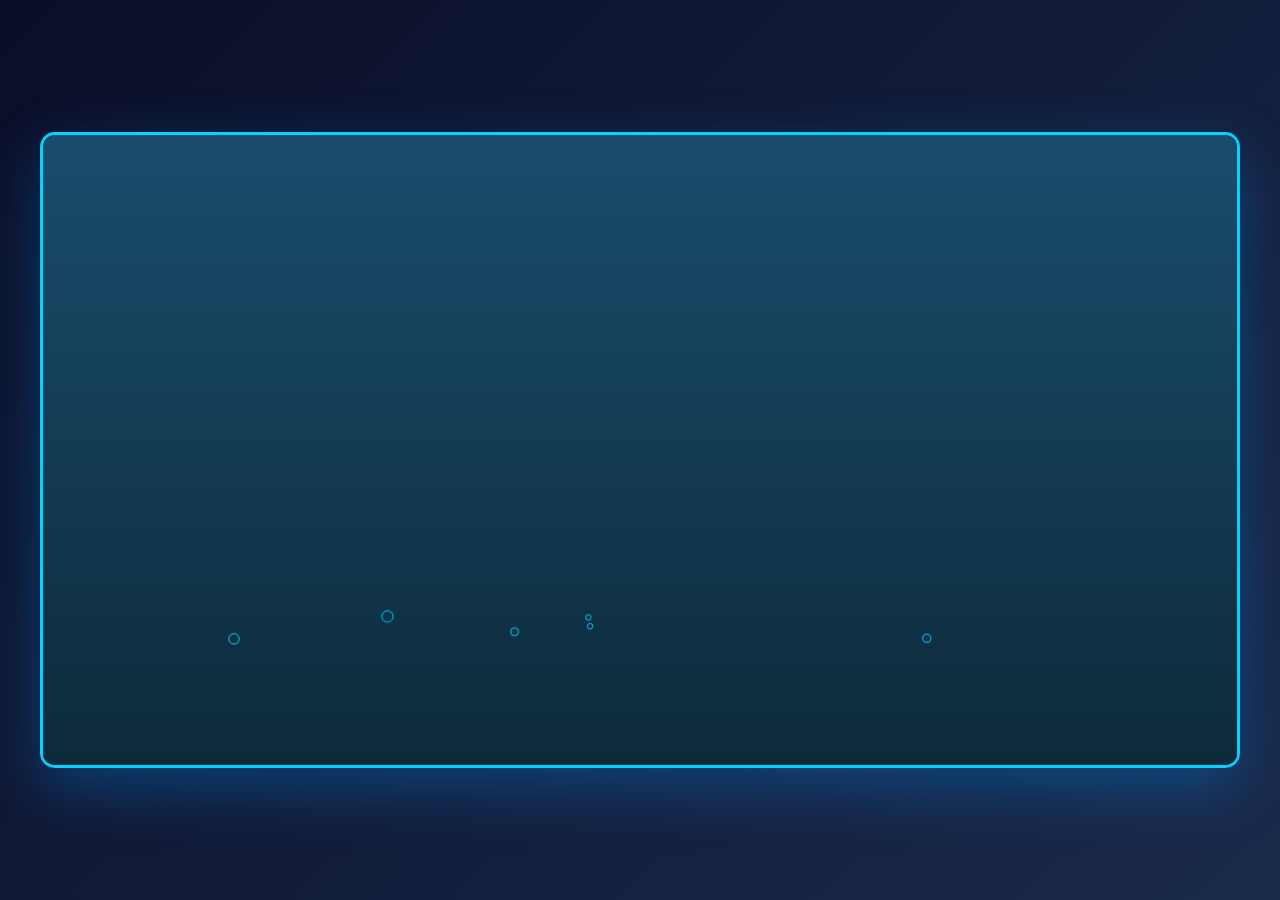
==== commit c673e843: "aquarium loading screen" ====
--- a/aquarium.html
+++ b/aquarium.html
@@ -49,6 +49,8 @@
                 align-items: stretch;
                 justify-content: stretch;
                 flex: 1;
+                width: 100vw;
+                height: 100vh;
             }
         }
 
@@ -66,18 +68,21 @@
 
         @media (max-width: 768px) {
             .aquarium-container {
-                width: 100%;
-                height: 100%;
-                max-width: 100%;
+                width: 100vw;
+                height: 100vh;
+                max-width: 100vw;
+                max-height: 100vh;
                 border-radius: 0;
                 border: none;
                 box-shadow: none;
                 display: flex;
                 flex-direction: column;
-                position: absolute;
+                position: fixed;
                 top: 0;
                 left: 0;
-                flex: 1;
+                margin: 0;
+                padding: 0;
+                flex-shrink: 0;
             }
         }
 
@@ -105,6 +110,8 @@
                 display: block;
                 max-width: 100vw;
                 max-height: 100vh;
+                margin: 0;
+                padding: 0;
             }
         }
 
@@ -158,13 +165,15 @@
 
         @media (max-width: 768px) {
             .exit-button {
-                top: 10px;
-                right: 10px;
+                top: 8px;
+                right: 8px;
                 left: auto;
+                position: fixed;
+                z-index: 100;
             }
 
             .exit-button img {
-                height: 60px;
+                height: 50px;
                 width: auto;
             }
         }
@@ -244,13 +253,14 @@
         @media (max-width: 768px) {
             .feed-button {
                 display: block;
-                position: absolute;
-                bottom: 15px;
-                right: 15px;
+                position: fixed;
+                bottom: 10px;
+                right: 10px;
                 left: auto;
-                padding: 12px 24px;
-                font-size: 14px;
+                padding: 10px 18px;
+                font-size: 12px;
                 transform: none;
+                z-index: 100;
             }
 
             .feed-button:active {
@@ -267,10 +277,58 @@
                 font-size: 12px;
             }
         }
+
+        /* Loading Screen */
+        .loading-screen {
+            position: fixed;
+            top: 0;
+            left: 0;
+            width: 100%;
+            height: 100%;
+            background: linear-gradient(135deg, #0a0e27 0%, #1a2a4b 100%);
+            display: flex;
+            flex-direction: column;
+            align-items: center;
+            justify-content: center;
+            z-index: 9999;
+            transition: opacity 0.5s ease-out, visibility 0.5s ease-out;
+        }
+
+        .loading-screen.hidden {
+            opacity: 0;
+            visibility: hidden;
+        }
+
+        .loading-spinner {
+            width: 50px;
+            height: 50px;
+            border: 4px solid rgba(0, 212, 255, 0.2);
+            border-top: 4px solid #00d4ff;
+            border-radius: 50%;
+            animation: spin 1s linear infinite;
+            margin-bottom: 20px;
+        }
+
+        @keyframes spin {
+            to { transform: rotate(360deg); }
+        }
+
+        .loading-text {
+            color: #00d4ff;
+            font-size: 18px;
+            font-family: 'Segoe UI', sans-serif;
+            font-weight: 300;
+            letter-spacing: 1px;
+        }
     </style>
 
 </head>
 <body>
+    <div class="loading-screen" id="loadingScreen">
+        <div class="loading-spinner"></div>
+        <div class="loading-text">Loading Aquarium...</div>
+    </div>
+    
     <div class="aquarium-container">
         <button class="exit-button" id="exitButton">
             <img src="assets/images/aquarium/exitButton.png" alt="Exit Aquarium">
@@ -2522,6 +2580,13 @@
         function startGame() {
             if (!gameInitialized) {
                 gameInitialized = true;
+                
+                // Hide loading screen
+                const loadingScreen = document.getElementById('loadingScreen');
+                if (loadingScreen) {
+                    loadingScreen.classList.add('hidden');
+                }
+                
                 resizeCanvas();
                 init();
             }
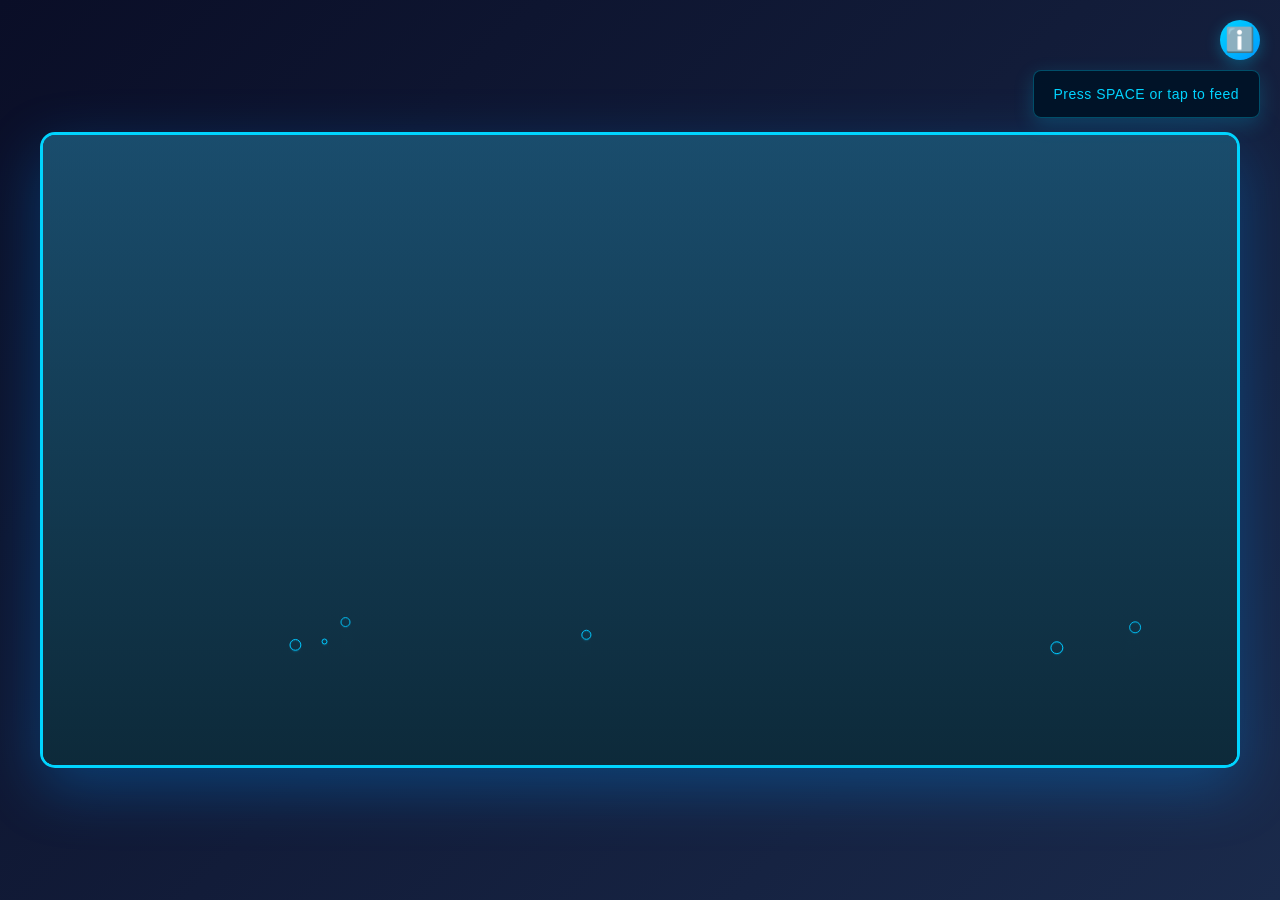
==== commit e3cf398c: "icon" ====
--- a/aquarium.html
+++ b/aquarium.html
@@ -278,6 +278,99 @@
             }
         }
 
+        /* Info Icon for Feed Instructions */
+        .info-icon {
+            position: fixed;
+            top: 20px;
+            right: 20px;
+            width: 40px;
+            height: 40px;
+            background: linear-gradient(135deg, #00d4ff 0%, #0099ff 100%);
+            border-radius: 50%;
+            display: flex;
+            align-items: center;
+            justify-content: center;
+            font-size: 24px;
+            color: white;
+            cursor: pointer;
+            z-index: 150;
+            box-shadow: 0 4px 15px rgba(0, 212, 255, 0.3);
+            transition: all 0.3s ease;
+            animation: pulse 2s ease-in-out infinite;
+            font-weight: bold;
+        }
+
+        .info-icon:hover {
+            transform: scale(1.1);
+            box-shadow: 0 6px 20px rgba(0, 212, 255, 0.6);
+            animation: none;
+        }
+
+        @keyframes pulse {
+            0%, 100% {
+                opacity: 0.8;
+                box-shadow: 0 4px 15px rgba(0, 212, 255, 0.3);
+            }
+            50% {
+                opacity: 1;
+                box-shadow: 0 4px 25px rgba(0, 212, 255, 0.5);
+            }
+        }
+
+        .info-tooltip {
+            position: fixed;
+            top: 70px;
+            right: 20px;
+            background: rgba(0, 20, 40, 0.95);
+            color: #00d4ff;
+            padding: 15px 20px;
+            border-radius: 8px;
+            border: 1px solid rgba(0, 212, 255, 0.3);
+            font-size: 14px;
+            font-weight: 500;
+            letter-spacing: 0.5px;
+            display: none;
+            z-index: 150;
+            box-shadow: 0 6px 20px rgba(0, 212, 255, 0.2);
+            white-space: nowrap;
+            animation: slideIn 0.3s ease-out;
+            pointer-events: none;
+        }
+
+        .info-tooltip.show {
+            display: block;
+        }
+
+        @keyframes slideIn {
+            from {
+                opacity: 0;
+                transform: translateY(-10px);
+            }
+            to {
+                opacity: 1;
+                transform: translateY(0);
+            }
+        }
+
+        @media (max-width: 768px) {
+            .info-icon {
+                width: 35px;
+                height: 35px;
+                font-size: 20px;
+                top: 15px;
+                right: 15px;
+            }
+
+            .info-tooltip {
+                top: 60px;
+                right: 15px;
+                font-size: 12px;
+                padding: 12px 16px;
+                white-space: normal;
+                max-width: 200px;
+            }
+        }
+
         /* Loading Screen */
         .loading-screen {
             position: fixed;
@@ -329,13 +422,16 @@
         <div class="loading-text">Loading Aquarium...</div>
     </div>
     
+    <div class="info-icon" id="infoIcon">ℹ️</div>
+    <div class="info-tooltip" id="infoTooltip">Press SPACE or tap to feed</div>
+    
     <div class="aquarium-container">
         <button class="exit-button" id="exitButton">
             <img src="assets/images/aquarium/exitButton.png" alt="Exit Aquarium">
         </button>
         <canvas id="aquariumCanvas"></canvas>
     </div>
-    <div class="popup-message" id="popupMessage">
+    <div class="popup-message" id="popupMessage" style="display: none;">
         <img src="assets/images/aquarium/pressSpaceToFeed.png" alt="Press Space to Feed">
     </div>
     <button class="feed-button" id="feedButton">Feed Fish</button>
@@ -2348,6 +2444,42 @@
             }, 2000);
         });
 
+        // Info icon handler - show/hide feed instruction tooltip
+        const infoIcon = document.getElementById('infoIcon');
+        const infoTooltip = document.getElementById('infoTooltip');
+        let tooltipTimeout;
+
+        infoIcon.addEventListener('mouseenter', () => {
+            clearTimeout(tooltipTimeout);
+            infoTooltip.classList.add('show');
+        });
+
+        infoIcon.addEventListener('mouseleave', () => {
+            tooltipTimeout = setTimeout(() => {
+                infoTooltip.classList.remove('show');
+            }, 500);
+        });
+
+        infoIcon.addEventListener('click', () => {
+            infoTooltip.classList.toggle('show');
+        });
+
+        infoIcon.addEventListener('touchstart', (e) => {
+            e.preventDefault();
+            infoTooltip.classList.toggle('show');
+        });
+
+        // Auto-show tooltip once on page load for first-time guidance
+        setTimeout(() => {
+            if (!sessionStorage.getItem('aquariumInfoShown')) {
+                infoTooltip.classList.add('show');
+                sessionStorage.setItem('aquariumInfoShown', 'true');
+                setTimeout(() => {
+                    infoTooltip.classList.remove('show');
+                }, 3000);
+            }
+        }, 500);
+
         // ============================================================================
         // GAME LOOP
         // ============================================================================
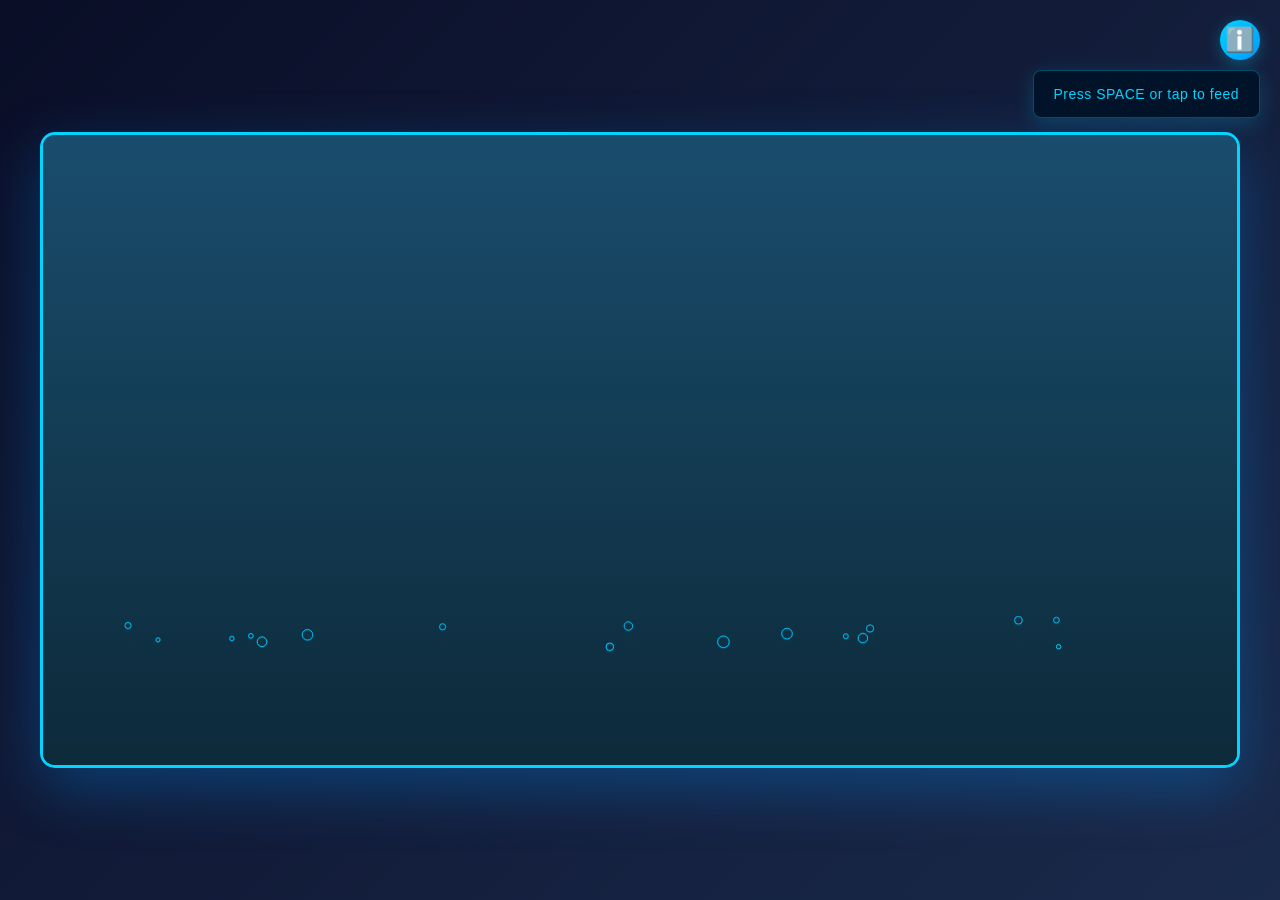
==== commit 5986f23a: "loading screen" ====
--- a/aquarium.html
+++ b/aquarium.html
@@ -385,6 +385,8 @@
             justify-content: center;
             z-index: 9999;
             transition: opacity 0.5s ease-out, visibility 0.5s ease-out;
+            opacity: 1;
+            visibility: visible;
         }
 
         .loading-screen.hidden {
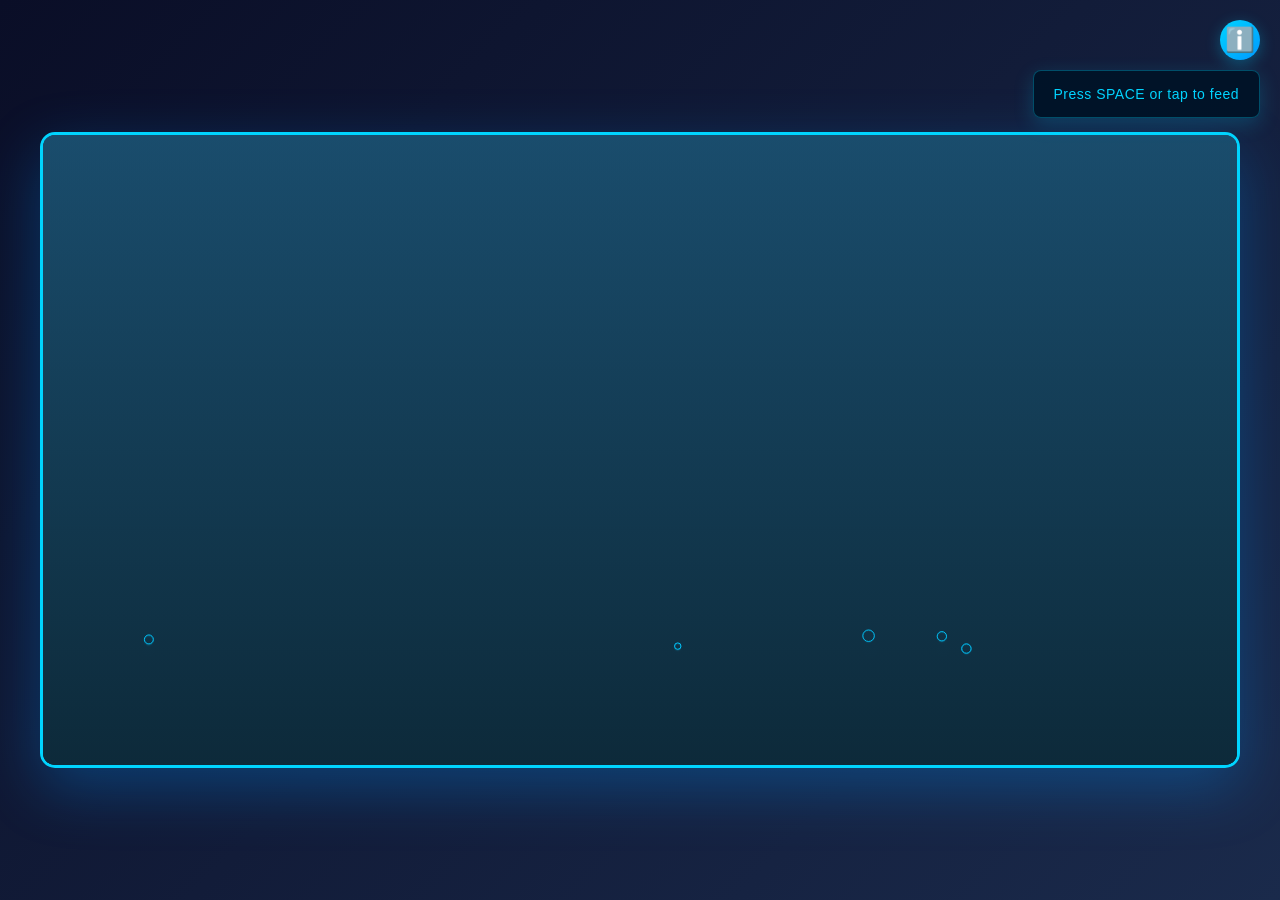
==== commit 1e641ec4: "aquarium loading fixed" ====
--- a/aquarium.html
+++ b/aquarium.html
@@ -2714,6 +2714,74 @@
         function startGame() {
             if (!gameInitialized) {
                 gameInitialized = true;
+                resizeCanvas();
+                init();
+            }
+            if (!gameLoopRunning) {
+                gameLoopRunning = true;
+                gameLoop();
+            }
+        }
+
+        // Preload aquarium assets before showing the game
+        function preloadAquariumAssets() {
+            return new Promise((resolve) => {
+                const assets = [
+                    'assets/images/aquarium/indexFinger.png',
+                    'assets/images/aquarium/exitButton.png',
+                    'assets/images/aquarium/pressSpaceToFeed.png',
+                    'assets/images/aquarium/thanksForSwimmingBy.png'
+                ];
+
+                let loadedCount = 0;
+                const totalAssets = assets.length;
+
+                assets.forEach(src => {
+                    const img = new Image();
+                    img.onload = () => {
+                        loadedCount++;
+                        if (loadedCount === totalAssets) {
+                            resolve();
+                        }
+                    };
+                    img.onerror = () => {
+                        loadedCount++;
+                        if (loadedCount === totalAssets) {
+                            resolve();
+                        }
+                    };
+                    img.src = src;
+                });
+
+                // Fallback: if no assets, resolve after 500ms
+                setTimeout(() => {
+                    if (loadedCount < totalAssets) {
+                        resolve();
+                    }
+                }, 500);
+            });
+        }
+
+        // Start the game when window loads or orientation is landscape
+        window.addEventListener('load', async () => {
+            // Preload assets first
+            await preloadAquariumAssets();
+            
+            // Hide loading screen
+            const loadingScreen = document.getElementById('loadingScreen');
+            if (loadingScreen) {
+                loadingScreen.classList.add('hidden');
+            }
+            
+            // Then start the game
+            startGame();
+        });
+
+        // Fallback if load event doesn't fire
+        setTimeout(async () => {
+            if (!gameInitialized) {
+                // Preload assets
+                await preloadAquariumAssets();
                 
                 // Hide loading screen
                 const loadingScreen = document.getElementById('loadingScreen');
@@ -2721,23 +2789,6 @@
                     loadingScreen.classList.add('hidden');
                 }
                 
-                resizeCanvas();
-                init();
-            }
-            if (!gameLoopRunning) {
-                gameLoopRunning = true;
-                gameLoop();
-            }
-        }
-
-        // Start the game when window loads or orientation is landscape
-        window.addEventListener('load', () => {
-            startGame();
-        });
-
-        // Fallback if load event doesn't fire
-        setTimeout(() => {
-            if (!gameInitialized) {
                 startGame();
             }
         }, 100);
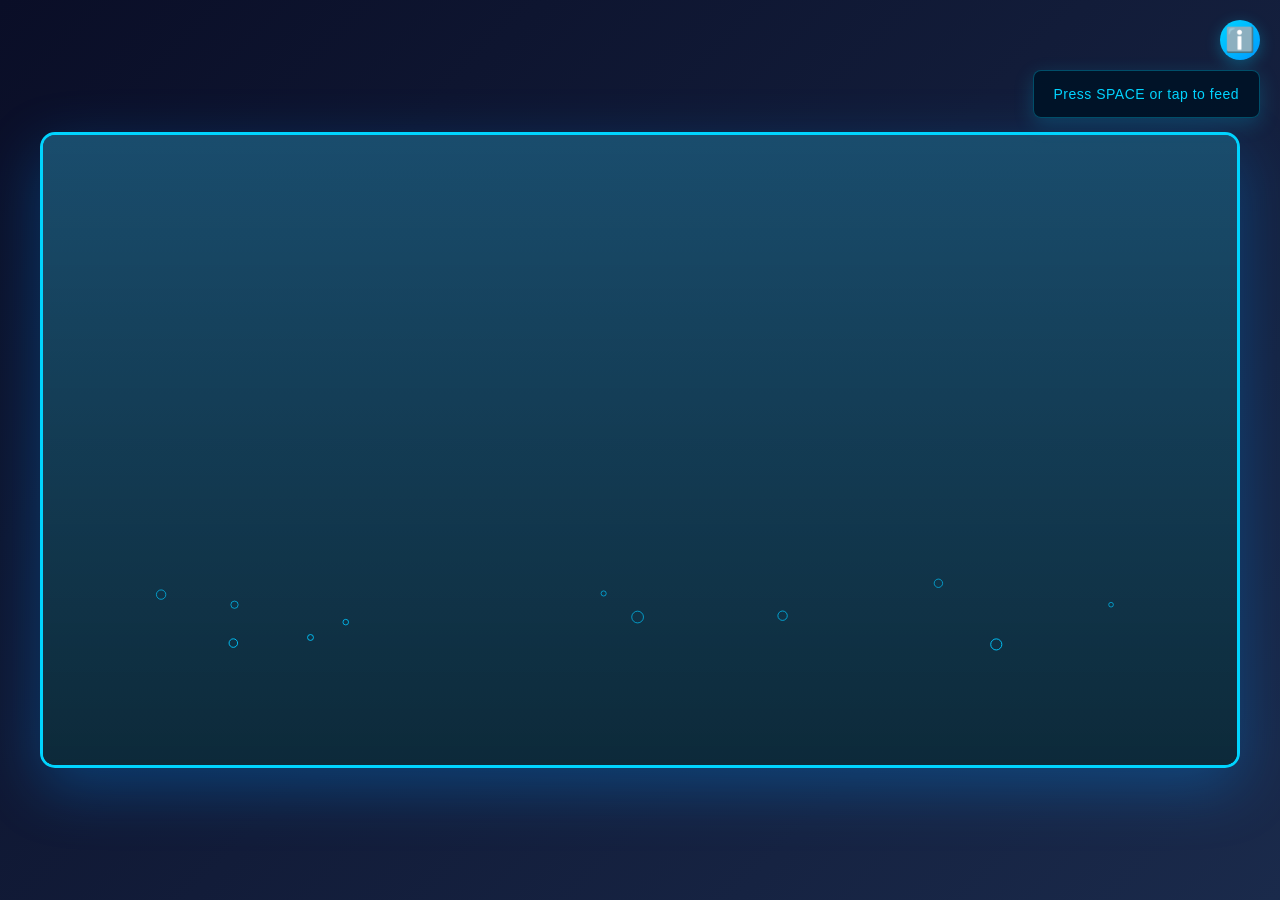
==== commit e2a93958: "aqaurium handy" ====
--- a/aquarium.html
+++ b/aquarium.html
@@ -2,7 +2,9 @@
 <html lang="en">
 <head>
     <meta charset="UTF-8">
-    <meta name="viewport" content="width=device-width, initial-scale=1.0">
+    <meta name="viewport" content="width=device-width, initial-scale=1.0, maximum-scale=1.0, user-scalable=no, viewport-fit=cover">
+    <meta name="mobile-web-app-capable" content="yes">
+    <meta name="apple-mobile-web-app-capable" content="yes">
     <title>Interactive Aquarium</title>
     <style>
         * {
@@ -32,7 +34,7 @@
             overflow: hidden;
         }
 
-        @media (max-width: 768px) {
+        @media (max-width: 768px), (pointer: coarse) {
             html, body {
                 width: 100vw;
                 height: 100vh;
@@ -66,12 +68,20 @@
             flex-shrink: 0;
         }
 
-        @media (max-width: 768px) {
+        @media (max-width: 768px), (pointer: coarse) {
+            html, body {
+                height: 100dvh;
+                overscroll-behavior: none;
+                touch-action: none;
+                background: #0a0e27;
+            }
+
             .aquarium-container {
                 width: 100vw;
                 height: 100vh;
+                height: 100dvh;
                 max-width: 100vw;
-                max-height: 100vh;
+                max-height: 100dvh;
                 border-radius: 0;
                 border: none;
                 box-shadow: none;
@@ -103,13 +113,13 @@
             max-height: 100%;
         }
 
-        @media (max-width: 768px) {
+        @media (max-width: 768px), (pointer: coarse) {
             canvas {
-                width: 100vw !important;
-                height: 100vh !important;
+                width: 100% !important;
+                height: 100% !important;
                 display: block;
                 max-width: 100vw;
-                max-height: 100vh;
+                max-height: 100dvh;
                 margin: 0;
                 padding: 0;
             }
@@ -163,17 +173,18 @@
             transition: all 0.3s ease;
         }
 
-        @media (max-width: 768px) {
+        @media (max-width: 768px), (pointer: coarse) {
             .exit-button {
-                top: 8px;
-                right: 8px;
-                left: auto;
+                top: calc(6px + env(safe-area-inset-top));
+                left: calc(6px + env(safe-area-inset-left));
+                right: auto;
                 position: fixed;
                 z-index: 100;
+                touch-action: manipulation;
             }
 
             .exit-button img {
-                height: 50px;
+                height: 64px;
                 width: auto;
             }
         }
@@ -250,15 +261,16 @@
             box-shadow: 0 4px 20px rgba(0, 255, 136, 0.6);
         }
 
-        @media (max-width: 768px) {
+        @media (max-width: 768px), (pointer: coarse) {
             .feed-button {
                 display: block;
                 position: fixed;
-                bottom: 10px;
-                right: 10px;
+                bottom: calc(14px + env(safe-area-inset-bottom));
+                right: calc(14px + env(safe-area-inset-right));
                 left: auto;
-                padding: 10px 18px;
-                font-size: 12px;
+                padding: 14px 22px;
+                font-size: 15px;
+                border-radius: 999px;
                 transform: none;
                 z-index: 100;
             }
@@ -268,13 +280,11 @@
             }
         }
 
-        @media (max-width: 768px) and (max-height: 500px) {
+        @media (pointer: coarse) and (max-height: 500px) {
             /* Landscape mode on mobile */
             .feed-button {
-                bottom: 10px;
-                right: 10px;
-                padding: 10px 16px;
-                font-size: 12px;
+                padding: 11px 18px;
+                font-size: 14px;
             }
         }
 
@@ -352,18 +362,18 @@
             }
         }
 
-        @media (max-width: 768px) {
+        @media (max-width: 768px), (pointer: coarse) {
             .info-icon {
-                width: 35px;
-                height: 35px;
+                width: 38px;
+                height: 38px;
                 font-size: 20px;
-                top: 15px;
-                right: 15px;
+                top: calc(14px + env(safe-area-inset-top));
+                right: calc(14px + env(safe-area-inset-right));
             }
 
             .info-tooltip {
-                top: 60px;
-                right: 15px;
+                top: calc(60px + env(safe-area-inset-top));
+                right: calc(14px + env(safe-area-inset-right));
                 font-size: 12px;
                 padding: 12px 16px;
                 white-space: normal;
@@ -443,78 +453,16 @@
 
     <script>
         // ============================================================================
-        // LANDSCAPE ORIENTATION LOCK FOR MOBILE
+        // MOBILE / TOUCH SETUP
         // ============================================================================
-        
+
         let gameInitialized = false;
         let gameLoopRunning = false;
 
-        // Force landscape orientation on mobile devices
-        if (screen.orientation && typeof screen.orientation.lock === 'function') {
-            const isMobile = /Android|webOS|iPhone|iPad|iPod|BlackBerry|IEMobile|Opera Mini/i.test(navigator.userAgent);
-            if (isMobile) {
-                screen.orientation.lock('landscape').catch(err => {
-                    // Silently fail if orientation lock is not supported
-                    console.log('Orientation lock not supported on this device');
-                });
-            }
-        }
-
-        // Show warning for portrait mode on mobile
-        function checkOrientation() {
-            const isMobile = window.innerWidth < 768;
-            const existingWarning = document.getElementById('orientationWarning');
-            
-            if (isMobile && window.innerHeight > window.innerWidth) {
-                // Device is in portrait - only create warning if it doesn't exist
-                if (!existingWarning) {
-                    const warningMsg = document.createElement('div');
-                    warningMsg.id = 'orientationWarning';
-                    warningMsg.style.cssText = `
-                        position: fixed;
-                        top: 0;
-                        left: 0;
-                        width: 100%;
-                        height: 100%;
-                        background: rgba(0, 0, 0, 0.95);
-                        display: flex;
-                        align-items: center;
-                        justify-content: center;
-                        z-index: 1000;
-                        color: white;
-                        text-align: center;
-                        font-size: 28px;
-                        font-weight: bold;
-                        font-family: Arial, sans-serif;
-                    `;
-                    warningMsg.textContent = '📱\n\nPlease rotate your device to landscape';
-                    document.body.appendChild(warningMsg);
-                }
-            } else {
-                // In landscape - remove warning and ensure game is initialized
-                if (existingWarning) {
-                    existingWarning.remove();
-                }
-                // Initialize game if not already started - with small delay for dimensions to update
-                if (!gameInitialized && !gameLoopRunning) {
-                    setTimeout(() => {
-                        resizeCanvas();
-                        startGame();
-                    }, 50);
-                }
-            }
-        }
-
-        // Check orientation on load and on orientation change
-        checkOrientation();
-        window.addEventListener('orientationchange', () => {
-            // Delay check to allow screen dimensions to update
-            setTimeout(checkOrientation, 100);
-        });
-        window.addEventListener('resize', () => {
-            resizeCanvas();
-            checkOrientation();
-        });
+        // Phones in landscape are often wider than 768px, so detect touch instead of width
+        const isTouchDevice = window.matchMedia('(pointer: coarse)').matches ||
+            'ontouchstart' in window || navigator.maxTouchPoints > 0;
+        if (isTouchDevice) document.documentElement.classList.add('touch');
 
         // ============================================================================
         // AQUARIUM CANVAS SETUP
@@ -522,6 +470,18 @@
 
         const canvas = document.getElementById('aquariumCanvas');
         const ctx = canvas.getContext('2d');
+
+        // Logical (CSS pixel) size of the canvas; the backing store is scaled by devicePixelRatio
+        let viewW = 0;
+        let viewH = 0;
+        let spriteScale = 1;
+
+        // Static background image used until the video is ready (and as fallback on iOS)
+        const backgroundImage = new Image();
+        backgroundImage.src = 'assets/images/aquarium/aquariumBackground.jpeg';
+
+        // Where the background is drawn: 'stretch' (wide screens) or 'cover' (portrait phones)
+        let bgRect = { x: 0, y: 0, w: 0, h: 0, cover: false };
 
         // Aquarium boundaries (constrain to tank area within the background image)
         let aquariumBounds = {
@@ -531,35 +491,67 @@
             bottom: 0
         };
 
+        // Tank water area as fractions of the background image
+        const TANK = { left: 0.06, right: 0.945, top: 0.22, bottom: 0.82 };
+        const BG_ASPECT = 1408 / 730;
+
         function updateAquariumBounds() {
+            const aspect = viewW / viewH;
+            if (aspect >= 1.3) {
+                // Wide screen: stretch background over the whole canvas (original behaviour)
+                bgRect = { x: 0, y: 0, w: viewW, h: viewH, cover: false };
+            } else {
+                // Portrait / narrow: crop the background ("cover") so the tank fills the screen
+                const h = viewH;
+                const w = h * BG_ASPECT;
+                bgRect = { x: (viewW - w) / 2, y: 0, w, h, cover: true };
+            }
+            const margin = 8;
             aquariumBounds = {
-                left: canvas.width * 0.06,
-                right: canvas.width * 0.945,
-                top: canvas.height * 0.22,
-                bottom: canvas.height * 0.82
+                left: Math.max(margin, bgRect.x + bgRect.w * TANK.left),
+                right: Math.min(viewW - margin, bgRect.x + bgRect.w * TANK.right),
+                top: bgRect.y + bgRect.h * TANK.top,
+                bottom: bgRect.y + bgRect.h * TANK.bottom
             };
         }
 
         // Set canvas size
         function resizeCanvas() {
             const container = canvas.parentElement;
-            const isMobile = window.innerWidth < 768;
-            
-            if (isMobile) {
-                // Mobile landscape mode - fill entire viewport
-                canvas.width = window.innerWidth;
-                canvas.height = window.innerHeight;
-                // Don't set container styles - let CSS handle it
+
+            if (isTouchDevice || window.innerWidth < 768) {
+                // Mobile: fill the whole (visual) viewport, portrait or landscape
+                const vv = window.visualViewport;
+                viewW = Math.round(vv ? vv.width : window.innerWidth);
+                viewH = Math.round(vv ? vv.height : window.innerHeight);
+                // Smaller sprites on small screens
+                spriteScale = Math.max(0.55, Math.min(1, Math.min(viewW, viewH) / 600));
             } else {
                 // Desktop - maintain aspect ratio
-                canvas.width = container.clientWidth || window.innerWidth;
-                canvas.height = Math.max(500, window.innerHeight * 0.7);
-            }
+                viewW = container.clientWidth || window.innerWidth;
+                viewH = Math.max(500, window.innerHeight * 0.7);
+                spriteScale = 1;
+            }
+
+            const dpr = Math.min(window.devicePixelRatio || 1, 2);
+            canvas.width = Math.round(viewW * dpr);
+            canvas.height = Math.round(viewH * dpr);
+            canvas.style.height = viewH + 'px';
+            ctx.setTransform(dpr, 0, 0, dpr, 0, 0);
+            ctx.imageSmoothingQuality = 'high';
             updateAquariumBounds();
         }
         resizeCanvas();
-        window.addEventListener('resize', resizeCanvas);
-
+
+        let resizeTimer;
+        function onViewportChange() {
+            clearTimeout(resizeTimer);
+            // Give mobile browsers a moment to settle their dimensions after rotation
+            resizeTimer = setTimeout(resizeCanvas, 120);
+        }
+        window.addEventListener('resize', onViewportChange);
+        window.addEventListener('orientationchange', onViewportChange);
+        if (window.visualViewport) window.visualViewport.addEventListener('resize', onViewportChange);
         // Preload all images for faster loading
         const imagesToPreload = [
             'assets/images/aquarium/indexFinger.png',
@@ -593,7 +585,25 @@
         backgroundVideo.loop = true;
         backgroundVideo.muted = true;
         backgroundVideo.preload = 'auto';
+        // Required for inline autoplay on iOS Safari / mobile Chrome
+        backgroundVideo.playsInline = true;
+        backgroundVideo.setAttribute('playsinline', '');
+        backgroundVideo.setAttribute('webkit-playsinline', '');
+        backgroundVideo.setAttribute('muted', '');
+        backgroundVideo.autoplay = true;
         let backgroundLoaded = false;
+
+        // Some mobile browsers only start the video after a user gesture
+        function ensureVideoPlaying() {
+            if (backgroundVideo.paused) {
+                backgroundVideo.play().catch(() => {});
+            }
+        }
+        document.addEventListener('touchstart', ensureVideoPlaying, { passive: true });
+        document.addEventListener('pointerdown', ensureVideoPlaying);
+        document.addEventListener('visibilitychange', () => {
+            if (!document.hidden) ensureVideoPlaying();
+        });
         
         // Load video in background without blocking game start
         backgroundVideo.addEventListener('canplay', () => {
@@ -808,6 +818,7 @@
                 if (this.imageLoaded) {
                     ctx.save();
                     ctx.translate(this.x, this.y);
+                    ctx.scale(spriteScale, spriteScale);
                     
                     // Add bobbing motion
                     const bob = Math.sin(this.waveOffset) * 5;
@@ -877,6 +888,7 @@
                 if (this.imageLoaded) {
                     ctx.save();
                     ctx.translate(this.x, this.y);
+                    ctx.scale(spriteScale, spriteScale);
                     
                     // Add bobbing motion
                     const bob = Math.sin(this.waveOffset) * 5;
@@ -906,6 +918,7 @@
 
             update(mouseX, mouseY) {
                 // Keep crab on the ground
+                this.groundY = aquariumBounds.bottom - 25 * spriteScale;
                 this.y = this.groundY;
 
                 // Check distance to mouse
@@ -951,6 +964,7 @@
                 if (this.imageLoaded) {
                     ctx.save();
                     ctx.translate(this.x, this.y);
+                    ctx.scale(spriteScale, spriteScale);
                     
                     // Flip crab based on direction
                     if (this.direction === -1) {
@@ -1071,6 +1085,7 @@
                 if (this.imageLoaded) {
                     ctx.save();
                     ctx.translate(this.x, this.y);
+                    ctx.scale(spriteScale, spriteScale);
                     
                     // Flip based on direction
                     if (this.direction === -1) {
@@ -1194,6 +1209,7 @@
                 if (this.imageLoaded) {
                     ctx.save();
                     ctx.translate(this.x, this.y);
+                    ctx.scale(spriteScale, spriteScale);
                     
                     // Flip based on direction
                     if (this.direction === -1) {
@@ -1317,6 +1333,7 @@
                 if (this.imageLoaded) {
                     ctx.save();
                     ctx.translate(this.x, this.y);
+                    ctx.scale(spriteScale, spriteScale);
                     
                     // Flip based on direction
                     if (this.direction === -1) {
@@ -1394,6 +1411,7 @@
                 if (this.imageLoaded) {
                     ctx.save();
                     ctx.translate(this.x, this.y);
+                    ctx.scale(spriteScale, spriteScale);
                     if (this.direction === -1) ctx.scale(-1, 1);
                     ctx.rotate(this.verticalTilt);
                     ctx.drawImage(this.image, -this.size / 2, -this.size / 2, this.size, this.size);
@@ -1464,6 +1482,7 @@
                 if (this.imageLoaded) {
                     ctx.save();
                     ctx.translate(this.x, this.y);
+                    ctx.scale(spriteScale, spriteScale);
                     if (this.direction === -1) ctx.scale(-1, 1);
                     ctx.rotate(this.verticalTilt);
                     ctx.drawImage(this.image, -this.size / 2, -this.size / 2, this.size, this.size);
@@ -1534,6 +1553,7 @@
                 if (this.imageLoaded) {
                     ctx.save();
                     ctx.translate(this.x, this.y);
+                    ctx.scale(spriteScale, spriteScale);
                     if (this.direction === -1) ctx.scale(-1, 1);
                     ctx.rotate(this.verticalTilt);
                     ctx.drawImage(this.image, -this.size / 2, -this.size / 2, this.size, this.size);
@@ -1604,6 +1624,7 @@
                 if (this.imageLoaded) {
                     ctx.save();
                     ctx.translate(this.x, this.y);
+                    ctx.scale(spriteScale, spriteScale);
                     if (this.direction === -1) ctx.scale(-1, 1);
                     ctx.rotate(this.verticalTilt);
                     ctx.drawImage(this.image, -this.size / 2, -this.size / 2, this.size, this.size);
@@ -1674,6 +1695,7 @@
                 if (this.imageLoaded) {
                     ctx.save();
                     ctx.translate(this.x, this.y);
+                    ctx.scale(spriteScale, spriteScale);
                     if (this.direction === -1) ctx.scale(-1, 1);
                     ctx.rotate(this.verticalTilt);
                     ctx.drawImage(this.image, -this.size / 2, -this.size / 2, this.size, this.size);
@@ -1744,6 +1766,7 @@
                 if (this.imageLoaded) {
                     ctx.save();
                     ctx.translate(this.x, this.y);
+                    ctx.scale(spriteScale, spriteScale);
                     if (this.direction === -1) ctx.scale(-1, 1);
                     ctx.rotate(this.verticalTilt);
                     ctx.drawImage(this.image, -this.size / 2, -this.size / 2, this.size, this.size);
@@ -1814,6 +1837,7 @@
                 if (this.imageLoaded) {
                     ctx.save();
                     ctx.translate(this.x, this.y);
+                    ctx.scale(spriteScale, spriteScale);
                     if (this.direction === -1) ctx.scale(-1, 1);
                     ctx.rotate(this.verticalTilt);
                     ctx.drawImage(this.image, -this.size / 2, -this.size / 2, this.size, this.size);
@@ -1884,6 +1908,7 @@
                 if (this.imageLoaded) {
                     ctx.save();
                     ctx.translate(this.x, this.y);
+                    ctx.scale(spriteScale, spriteScale);
                     if (this.direction === -1) ctx.scale(-1, 1);
                     ctx.rotate(this.verticalTilt);
                     ctx.drawImage(this.image, -this.size / 2, -this.size / 2, this.size, this.size);
@@ -1954,6 +1979,7 @@
                 if (this.imageLoaded) {
                     ctx.save();
                     ctx.translate(this.x, this.y);
+                    ctx.scale(spriteScale, spriteScale);
                     if (this.direction === -1) ctx.scale(-1, 1);
                     ctx.rotate(this.verticalTilt);
                     ctx.drawImage(this.image, -this.size / 2, -this.size / 2, this.size, this.size);
@@ -2024,6 +2050,7 @@
                 if (this.imageLoaded) {
                     ctx.save();
                     ctx.translate(this.x, this.y);
+                    ctx.scale(spriteScale, spriteScale);
                     if (this.direction === -1) ctx.scale(-1, 1);
                     ctx.rotate(this.verticalTilt);
                     ctx.drawImage(this.image, -this.size / 2, -this.size / 2, this.size, this.size);
@@ -2075,6 +2102,7 @@
                 if (this.imageLoaded) {
                     ctx.save();
                     ctx.translate(this.x, this.y);
+                    ctx.scale(spriteScale, spriteScale);
                     if (this.direction === -1) ctx.scale(-1, 1);
                     ctx.rotate(this.verticalTilt);
                     ctx.drawImage(this.image, -this.size / 2, -this.size / 2, this.size, this.size);
@@ -2126,6 +2154,7 @@
                 if (this.imageLoaded) {
                     ctx.save();
                     ctx.translate(this.x, this.y);
+                    ctx.scale(spriteScale, spriteScale);
                     if (this.direction === -1) ctx.scale(-1, 1);
                     ctx.rotate(this.verticalTilt);
                     ctx.drawImage(this.image, -this.size / 2, -this.size / 2, this.size, this.size);
@@ -2159,8 +2188,8 @@
         let zebradanio = [];
         let shrimp = [];
         let pufferfish = [];
-        let mouseX = canvas.width / 2;
-        let mouseY = canvas.height / 2;
+        let mouseX = -1000;
+        let mouseY = -1000;
         let foodSpawned = 0;
 
         // Initialize scene
@@ -2336,14 +2365,21 @@
 
         document.addEventListener('touchend', (e) => {
             // Move cursor away from canvas when touch ends
-            mouseX = -1000;
-            mouseY = -1000;
+            if (e.touches.length === 0) {
+                mouseX = -1000;
+                mouseY = -1000;
+            }
         });
 
         // Double-tap to feed fish (touch screen support)
         let lastTapTime = 0;
         let tapCount = 0;
         canvas.addEventListener('touchstart', (e) => {
+            e.preventDefault(); // no double-tap zoom / ghost clicks
+            const t = e.touches[0];
+            const r = canvas.getBoundingClientRect();
+            mouseX = t.clientX - r.left;
+            mouseY = t.clientY - r.top;
             const currentTime = new Date().getTime();
             const tapLength = currentTime - lastTapTime;
             
@@ -2364,7 +2400,7 @@
                 tapCount = 1;
             }
             lastTapTime = currentTime;
-        });
+        }, { passive: false });
 
         document.addEventListener('keydown', (e) => {
             if (e.code === 'Space') {
@@ -2394,6 +2430,7 @@
         }
 
         feedButton.addEventListener('mousedown', () => {
+            if (isPressed) return;
             isPressed = true;
             feedButton.classList.add('holding');
             spawnFood();
@@ -2402,6 +2439,9 @@
 
         feedButton.addEventListener('touchstart', (e) => {
             e.preventDefault();
+            e.stopPropagation();
+            if (isFeedingInterval) clearInterval(isFeedingInterval);
+            ensureVideoPlaying();
             isPressed = true;
             feedButton.classList.add('holding');
             spawnFood();
@@ -2469,7 +2509,11 @@
         infoIcon.addEventListener('touchstart', (e) => {
             e.preventDefault();
             infoTooltip.classList.toggle('show');
-        });
+        }, { passive: false });
+
+        if (isTouchDevice) {
+            infoTooltip.textContent = 'Tap "Feed Fish" (hold for more) or double-tap the water. Touch the water to scare the fish!';
+        }
 
         // Auto-show tooltip once on page load for first-time guidance
         setTimeout(() => {
@@ -2596,16 +2640,19 @@
         }
 
         function draw() {
-            // Draw background video
-            if (backgroundLoaded) {
-                ctx.drawImage(backgroundVideo, 0, 0, canvas.width, canvas.height);
+            // Draw background video (or the static image until the video is playing)
+            ctx.clearRect(0, 0, viewW, viewH);
+            if (backgroundLoaded && backgroundVideo.readyState >= 2) {
+                ctx.drawImage(backgroundVideo, bgRect.x, bgRect.y, bgRect.w, bgRect.h);
+            } else if (backgroundImage.complete && backgroundImage.naturalWidth > 0) {
+                ctx.drawImage(backgroundImage, bgRect.x, bgRect.y, bgRect.w, bgRect.h);
             } else {
-                // Fallback gradient if video not loaded
-                const gradient = ctx.createLinearGradient(0, 0, 0, canvas.height);
+                // Fallback gradient if nothing is loaded yet
+                const gradient = ctx.createLinearGradient(0, 0, 0, viewH);
                 gradient.addColorStop(0, 'rgba(26, 77, 109, 0.6)');
                 gradient.addColorStop(1, 'rgba(13, 42, 58, 0.8)');
                 ctx.fillStyle = gradient;
-                ctx.fillRect(0, 0, canvas.width, canvas.height);
+                ctx.fillRect(0, 0, viewW, viewH);
             }
 
             // Draw food
@@ -2704,8 +2751,22 @@
             }
         }
 
-        function gameLoop() {
-            update();
+        const STEP = 1000 / 60;
+        let lastFrameTime = 0;
+        let accumulator = 0;
+        function gameLoop(now) {
+            now = now || performance.now();
+            if (!lastFrameTime) lastFrameTime = now;
+            // Clamp large gaps (e.g. tab in background) to avoid a burst of updates
+            accumulator += Math.min(now - lastFrameTime, 250);
+            lastFrameTime = now;
+            let steps = 0;
+            while (accumulator >= STEP && steps < 5) {
+                update();
+                accumulator -= STEP;
+                steps++;
+            }
+            if (steps === 5) accumulator = 0;
             draw();
             requestAnimationFrame(gameLoop);
         }
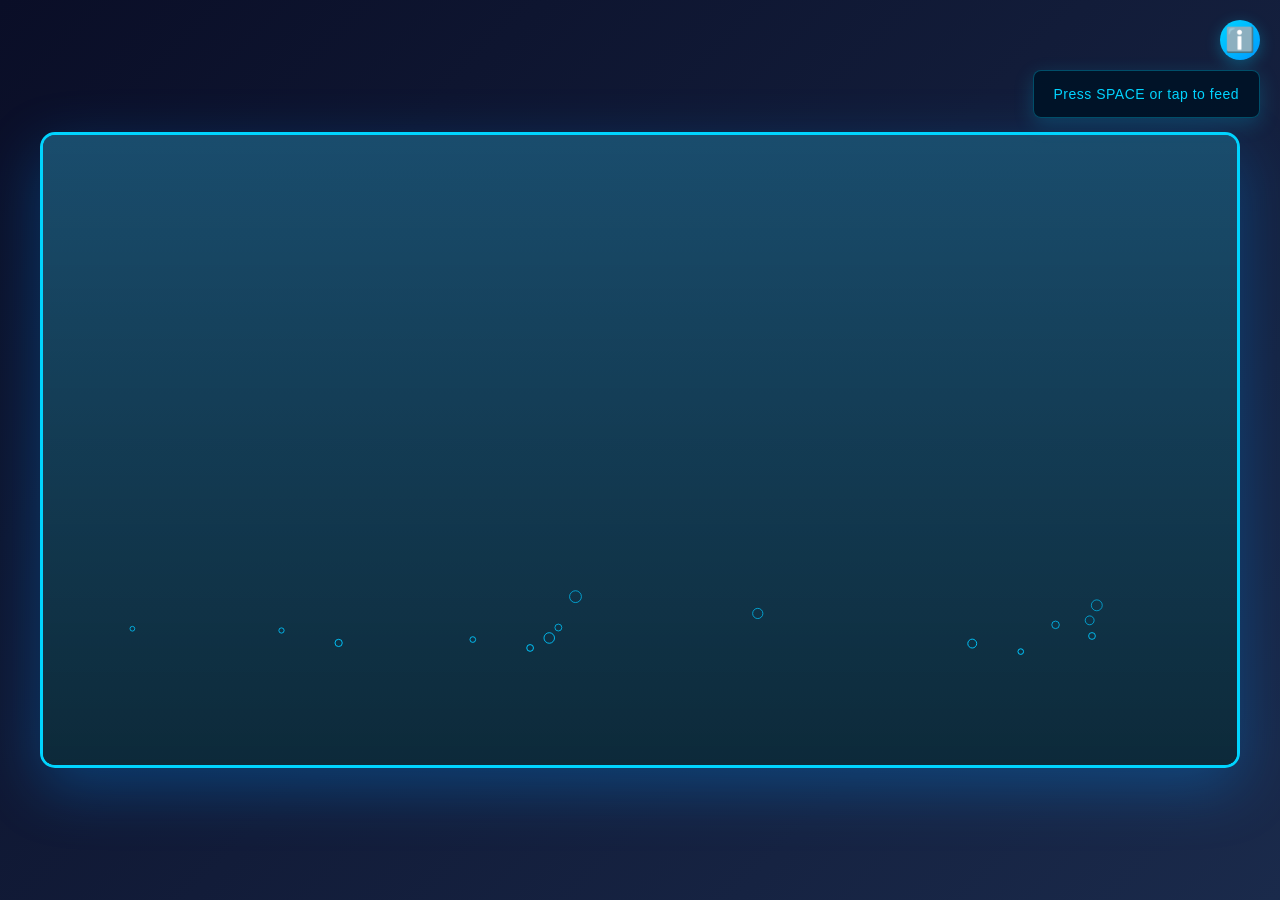
==== commit a855974d: "commmit" ====
--- a/aquarium.html
+++ b/aquarium.html
@@ -175,24 +175,34 @@
 
         @media (max-width: 768px), (pointer: coarse) {
             .exit-button {
-                top: calc(6px + env(safe-area-inset-top));
-                left: calc(6px + env(safe-area-inset-left));
                 right: auto;
                 position: fixed;
                 z-index: 100;
                 touch-action: manipulation;
             }
 
-            .exit-button img {
-                height: 64px;
-                width: auto;
-            }
         }
 
         .exit-button img {
             height: 150px;
             width: auto;
             display: block;
+        }
+
+        @media (max-width: 768px), (pointer: coarse) {
+            .exit-button {
+                top: calc(4px + env(safe-area-inset-top));
+                left: calc(8px + env(safe-area-inset-left));
+            }
+
+            /* exitButton.png is square with lots of transparent padding: crop it */
+            .exit-button img {
+                height: 42px;
+                width: auto;
+                aspect-ratio: 891 / 477;
+                object-fit: cover;
+                filter: drop-shadow(0 3px 6px rgba(0, 0, 0, 0.35));
+            }
         }
 
         .exit-button:hover {
@@ -263,28 +273,58 @@
 
         @media (max-width: 768px), (pointer: coarse) {
             .feed-button {
-                display: block;
+                display: flex;
+                align-items: center;
+                gap: 10px;
                 position: fixed;
                 bottom: calc(14px + env(safe-area-inset-bottom));
-                right: calc(14px + env(safe-area-inset-right));
+                right: calc(16px + env(safe-area-inset-right));
                 left: auto;
-                padding: 14px 22px;
-                font-size: 15px;
-                border-radius: 999px;
                 transform: none;
                 z-index: 100;
+                padding: 8px 20px 8px 8px;
+                border-radius: 999px;
+                font-size: 15px;
+                font-weight: 700;
+                letter-spacing: 0.4px;
+                color: #fff;
+                text-shadow: 0 1px 2px rgba(0, 60, 90, 0.5);
+                background: linear-gradient(180deg, rgba(255,255,255,0.35) 0%, rgba(255,255,255,0) 50%),
+                            linear-gradient(135deg, #ffb347 0%, #ff7a45 55%, #ff5e62 100%);
+                border: 2px solid rgba(255, 255, 255, 0.7);
+                box-shadow: 0 6px 18px rgba(255, 94, 98, 0.45),
+                            inset 0 -3px 0 rgba(0, 0, 0, 0.12);
+                transition: transform 0.12s ease, box-shadow 0.2s ease, filter 0.2s ease;
+            }
+
+            .feed-button .feed-icon {
+                width: 34px;
+                height: 34px;
+                border-radius: 50%;
+                display: grid;
+                place-items: center;
+                font-size: 19px;
+                background: rgba(255, 255, 255, 0.9);
+                box-shadow: inset 0 -2px 0 rgba(0, 0, 0, 0.08);
             }
 
             .feed-button:active {
-                transform: scale(0.95);
-            }
-        }
-
-        @media (pointer: coarse) and (max-height: 500px) {
-            /* Landscape mode on mobile */
-            .feed-button {
-                padding: 11px 18px;
-                font-size: 14px;
+                transform: scale(0.94);
+            }
+
+            .feed-button.holding {
+                background: linear-gradient(180deg, rgba(255,255,255,0.35) 0%, rgba(255,255,255,0) 50%),
+                            linear-gradient(135deg, #7cf29a 0%, #1fd18a 55%, #0fb5a0 100%);
+                box-shadow: 0 0 0 6px rgba(31, 209, 138, 0.25), 0 6px 20px rgba(31, 209, 138, 0.55);
+            }
+
+            .feed-button.holding .feed-icon {
+                animation: shake 0.25s ease-in-out infinite alternate;
+            }
+
+            @keyframes shake {
+                from { transform: rotate(-12deg); }
+                to { transform: rotate(12deg); }
             }
         }
 
@@ -418,6 +458,80 @@
             to { transform: rotate(360deg); }
         }
 
+        .loading-bar {
+            width: min(260px, 60vw);
+            height: 8px;
+            border-radius: 999px;
+            background: rgba(0, 212, 255, 0.15);
+            overflow: hidden;
+            margin-top: 16px;
+        }
+
+        .loading-bar-fill {
+            height: 100%;
+            width: 0%;
+            border-radius: inherit;
+            background: linear-gradient(90deg, #00d4ff, #00ff88);
+            transition: width 0.2s ease;
+        }
+
+        .rotate-overlay {
+            display: none;
+            position: fixed;
+            inset: 0;
+            z-index: 10000;
+            background: linear-gradient(135deg, #0a0e27 0%, #1a2a4b 100%);
+            color: #fff;
+            flex-direction: column;
+            align-items: center;
+            justify-content: center;
+            gap: 24px;
+            text-align: center;
+            font-family: 'Segoe UI', sans-serif;
+            font-size: 22px;
+            font-weight: 600;
+            padding: 24px;
+        }
+
+        .rotate-overlay small {
+            display: block;
+            margin-top: 8px;
+            font-size: 15px;
+            font-weight: 400;
+            color: #7fdcff;
+        }
+
+        .rotate-phone {
+            width: 60px;
+            height: 100px;
+            border: 4px solid #00d4ff;
+            border-radius: 12px;
+            position: relative;
+            animation: rotatePhone 2s ease-in-out infinite;
+        }
+
+        .rotate-phone::after {
+            content: '';
+            position: absolute;
+            bottom: 6px;
+            left: 50%;
+            width: 10px;
+            height: 10px;
+            margin-left: -5px;
+            border-radius: 50%;
+            background: #00d4ff;
+        }
+
+        @keyframes rotatePhone {
+            0%, 20% { transform: rotate(0deg); }
+            60%, 100% { transform: rotate(-90deg); }
+        }
+
+        /* Phones: landscape only */
+        @media (pointer: coarse) and (orientation: portrait) {
+            .rotate-overlay { display: flex; }
+        }
+
         .loading-text {
             color: #00d4ff;
             font-size: 18px;
@@ -432,6 +546,12 @@
     <div class="loading-screen" id="loadingScreen">
         <div class="loading-spinner"></div>
         <div class="loading-text">Loading Aquarium...</div>
+        <div class="loading-bar"><div class="loading-bar-fill" id="loadingBarFill"></div></div>
+    </div>
+
+    <div class="rotate-overlay" id="rotateOverlay">
+        <div class="rotate-phone"></div>
+        <div>Please rotate your phone<small>The aquarium only works in landscape mode</small></div>
     </div>
     
     <div class="info-icon" id="infoIcon">ℹ️</div>
@@ -446,7 +566,7 @@
     <div class="popup-message" id="popupMessage" style="display: none;">
         <img src="assets/images/aquarium/pressSpaceToFeed.png" alt="Press Space to Feed">
     </div>
-    <button class="feed-button" id="feedButton">Feed Fish</button>
+    <button class="feed-button" id="feedButton"><span class="feed-icon">🍤</span><span>Feed Fish</span></button>
     <div class="thank-you-message" id="thankYouMessage" style="display: none;">
         <img src="assets/images/aquarium/thanksForSwimmingBy.png" alt="Thanks for Swimming By">
     </div>
@@ -552,32 +672,6 @@
         window.addEventListener('resize', onViewportChange);
         window.addEventListener('orientationchange', onViewportChange);
         if (window.visualViewport) window.visualViewport.addEventListener('resize', onViewportChange);
-        // Preload all images for faster loading
-        const imagesToPreload = [
-            'assets/images/aquarium/indexFinger.png',
-            'assets/images/aquarium/exitButton.png',
-            'assets/images/aquarium/pressSpaceToFeed.png',
-            'assets/images/aquarium/thanksForSwimmingBy.png',
-            'assets/images/aquarium/jellyfish1.png',
-            'assets/images/aquarium/jellyfish2.png',
-            'assets/images/aquarium/clownfish.png',
-            'assets/images/aquarium/bettafish.png',
-            'assets/images/aquarium/angelfish.png',
-            'assets/images/aquarium/angelfish2.png',
-            'assets/images/aquarium/corydoras.png',
-            'assets/images/aquarium/discus.png',
-            'assets/images/aquarium/fancyGoldfish.png',
-            'assets/images/aquarium/goldfish.png',
-            'assets/images/aquarium/guppyfish.png',
-            'assets/images/aquarium/koifish.png',
-            'assets/images/aquarium/neontetra.png',
-            'assets/images/aquarium/zebradanio.png',
-            'assets/images/aquarium/pufferfish.png'
-        ];
-        imagesToPreload.forEach(src => {
-            const img = new Image();
-            img.src = src;
-        });
 
         // Load background video
         const backgroundVideo = document.createElement('video');
@@ -613,10 +707,6 @@
             });
         }, { once: true });
         
-        // Start loading background asynchronously
-        setTimeout(() => {
-            backgroundVideo.load();
-        }, 500);
 
         // ============================================================================
         // FISH TYPES & PROPERTIES
@@ -2784,75 +2874,67 @@
             }
         }
 
-        // Preload aquarium assets before showing the game
+        // Load EVERY asset (all fish, background image + video) before the game starts
+        const ASSET_DIR = 'assets/images/aquarium/';
+        const ALL_IMAGES = [
+            'aquariumBackground.jpeg', 'exitButton.png', 'thanksForSwimmingBy.png', 'indexFinger.png',
+            'jellyfish1.png', 'jellyfish2.png', 'crab.png', 'clownfish.png', 'bettafish.png',
+            'bettafish2.png', 'angelfish.png', 'angelfish2.png', 'corydoras.png', 'discus.png',
+            'fancyGoldfish.png', 'goldfish.png', 'guppyfish.png', 'koifish.png', 'neontetra.png',
+            'zebradanio.png', 'shrimp.png', 'pufferfish.png'
+        ];
+
+        function loadImage(src) {
+            return new Promise(resolve => {
+                const img = new Image();
+                img.onload = img.onerror = () => resolve();
+                img.src = ASSET_DIR + src;
+            });
+        }
+
+        function loadVideo() {
+            return new Promise(resolve => {
+                if (backgroundVideo.readyState >= 3) return resolve();
+                backgroundVideo.addEventListener('canplaythrough', resolve, { once: true });
+                backgroundVideo.addEventListener('error', resolve, { once: true });
+                // ponytail: some mobile browsers never buffer a video before a user gesture;
+                // don't block forever, the static background covers until it plays
+                setTimeout(resolve, 10000);
+                backgroundVideo.load();
+            });
+        }
+
         function preloadAquariumAssets() {
-            return new Promise((resolve) => {
-                const assets = [
-                    'assets/images/aquarium/indexFinger.png',
-                    'assets/images/aquarium/exitButton.png',
-                    'assets/images/aquarium/pressSpaceToFeed.png',
-                    'assets/images/aquarium/thanksForSwimmingBy.png'
-                ];
-
-                let loadedCount = 0;
-                const totalAssets = assets.length;
-
-                assets.forEach(src => {
-                    const img = new Image();
-                    img.onload = () => {
-                        loadedCount++;
-                        if (loadedCount === totalAssets) {
-                            resolve();
-                        }
-                    };
-                    img.onerror = () => {
-                        loadedCount++;
-                        if (loadedCount === totalAssets) {
-                            resolve();
-                        }
-                    };
-                    img.src = src;
-                });
-
-                // Fallback: if no assets, resolve after 500ms
-                setTimeout(() => {
-                    if (loadedCount < totalAssets) {
-                        resolve();
-                    }
-                }, 500);
-            });
-        }
-
-        // Start the game when window loads or orientation is landscape
-        window.addEventListener('load', async () => {
-            // Preload assets first
-            await preloadAquariumAssets();
-            
-            // Hide loading screen
-            const loadingScreen = document.getElementById('loadingScreen');
-            if (loadingScreen) {
-                loadingScreen.classList.add('hidden');
-            }
-            
-            // Then start the game
+            const tasks = ALL_IMAGES.map(loadImage).concat(loadVideo());
+            const fill = document.getElementById('loadingBarFill');
+            let done = 0;
+            tasks.forEach(t => t.then(() => {
+                done++;
+                fill.style.width = Math.round(done / tasks.length * 100) + '%';
+            }));
+            return Promise.all(tasks);
+        }
+
+        let assetsReady = false;
+
+        function isPortraitPhone() {
+            return isTouchDevice && window.innerHeight > window.innerWidth;
+        }
+
+        // Start only when everything is loaded AND (on phones) we are in landscape
+        function tryStartGame() {
+            if (!assetsReady || gameLoopRunning || isPortraitPhone()) return;
+            document.getElementById('loadingScreen').classList.add('hidden');
             startGame();
+        }
+
+        window.addEventListener('resize', () => setTimeout(tryStartGame, 150));
+        window.addEventListener('orientationchange', () => setTimeout(tryStartGame, 150));
+
+        preloadAquariumAssets().then(() => {
+            assetsReady = true;
+            tryStartGame();
         });
-
-        // Fallback if load event doesn't fire
-        setTimeout(async () => {
-            if (!gameInitialized) {
-                // Preload assets
-                await preloadAquariumAssets();
-                
-                // Hide loading screen
-                const loadingScreen = document.getElementById('loadingScreen');
-                if (loadingScreen) {
-                    loadingScreen.classList.add('hidden');
-                }
-                
-                startGame();
-            }
-        }, 100);
     </script>
 </body>
 </html>
